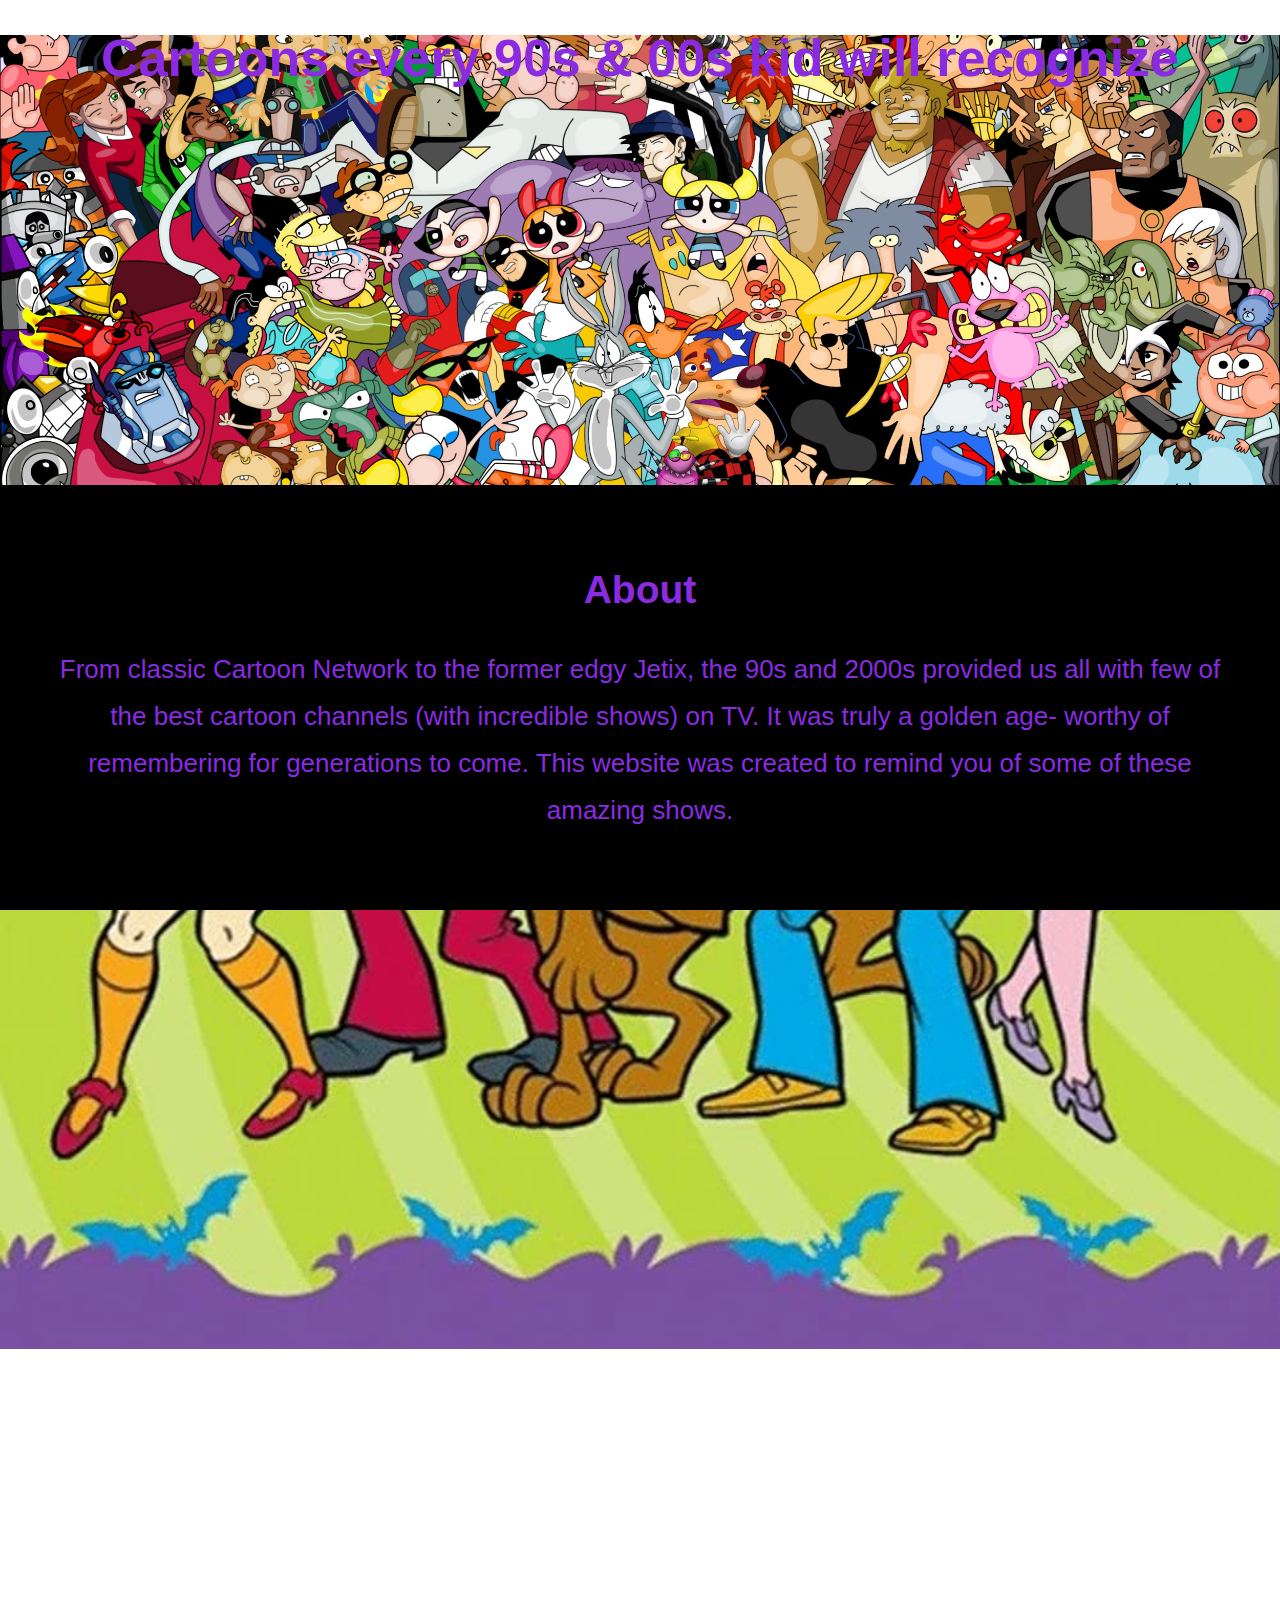
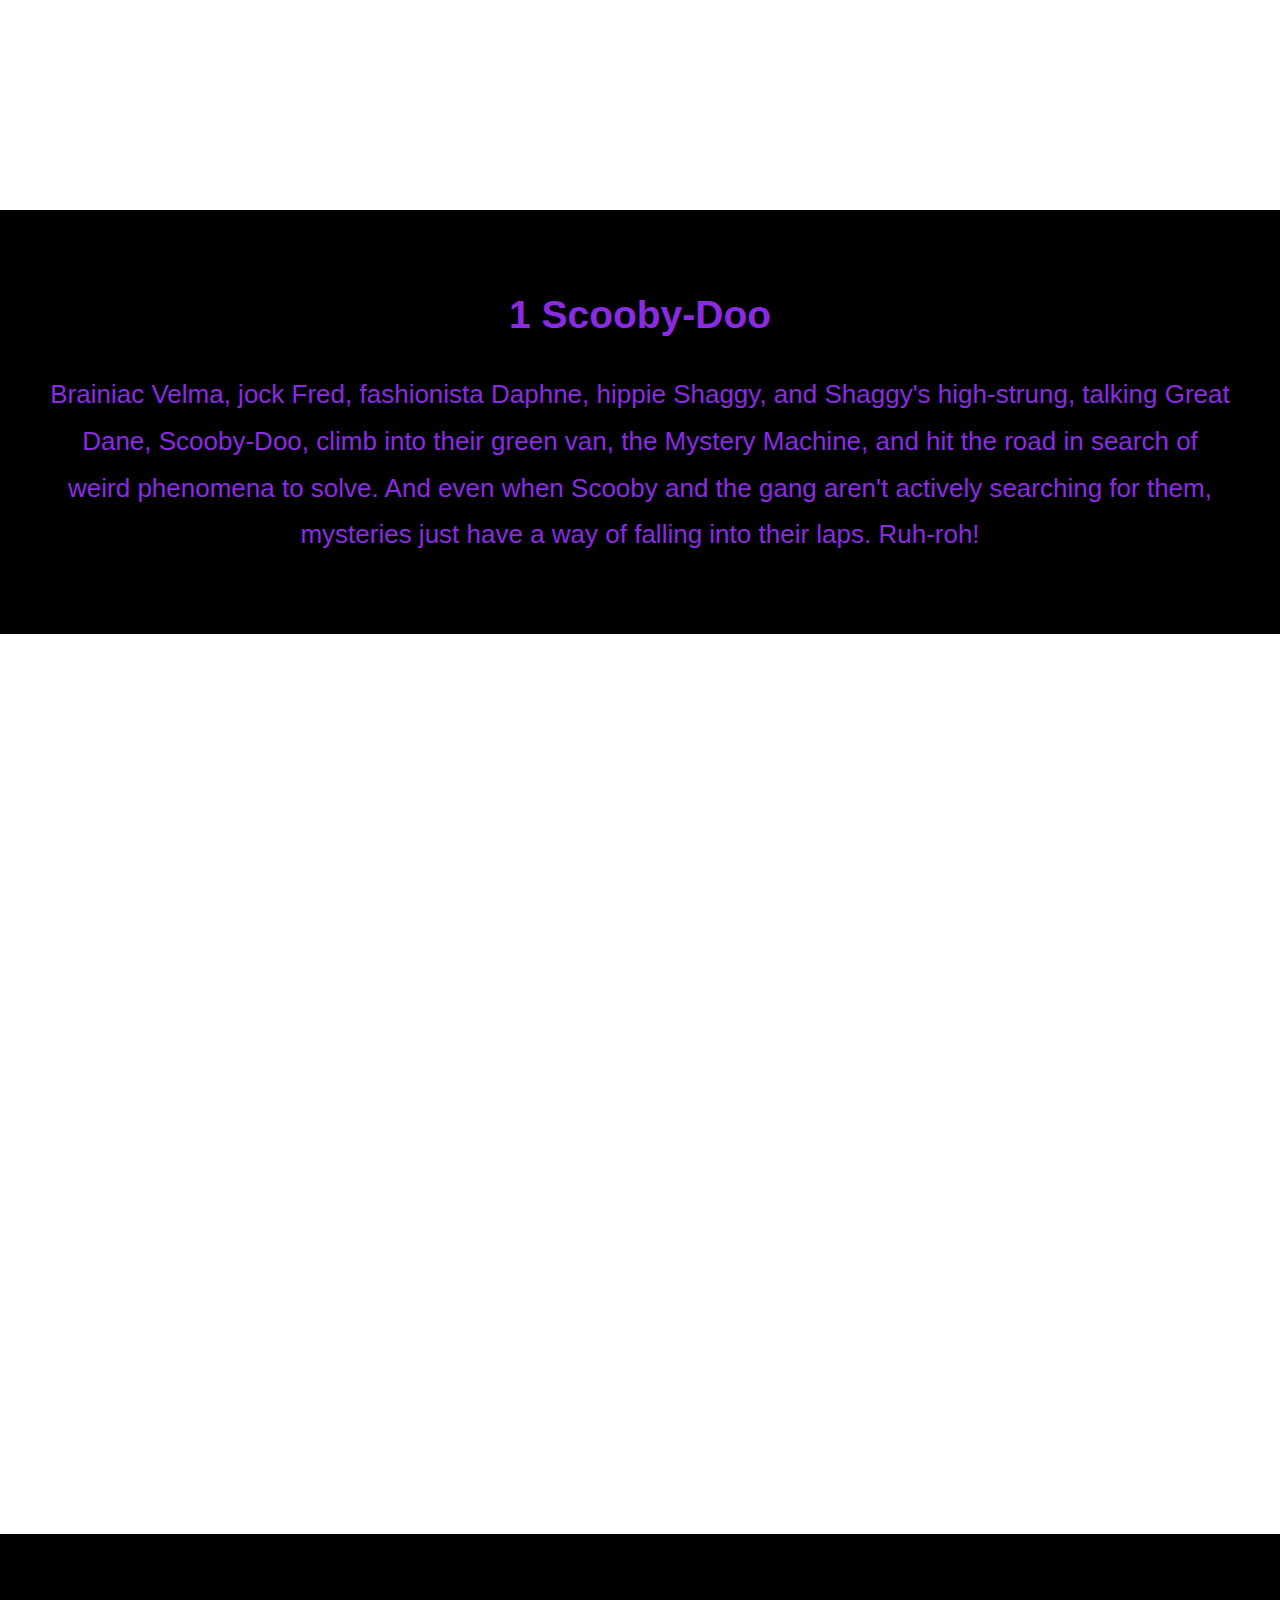
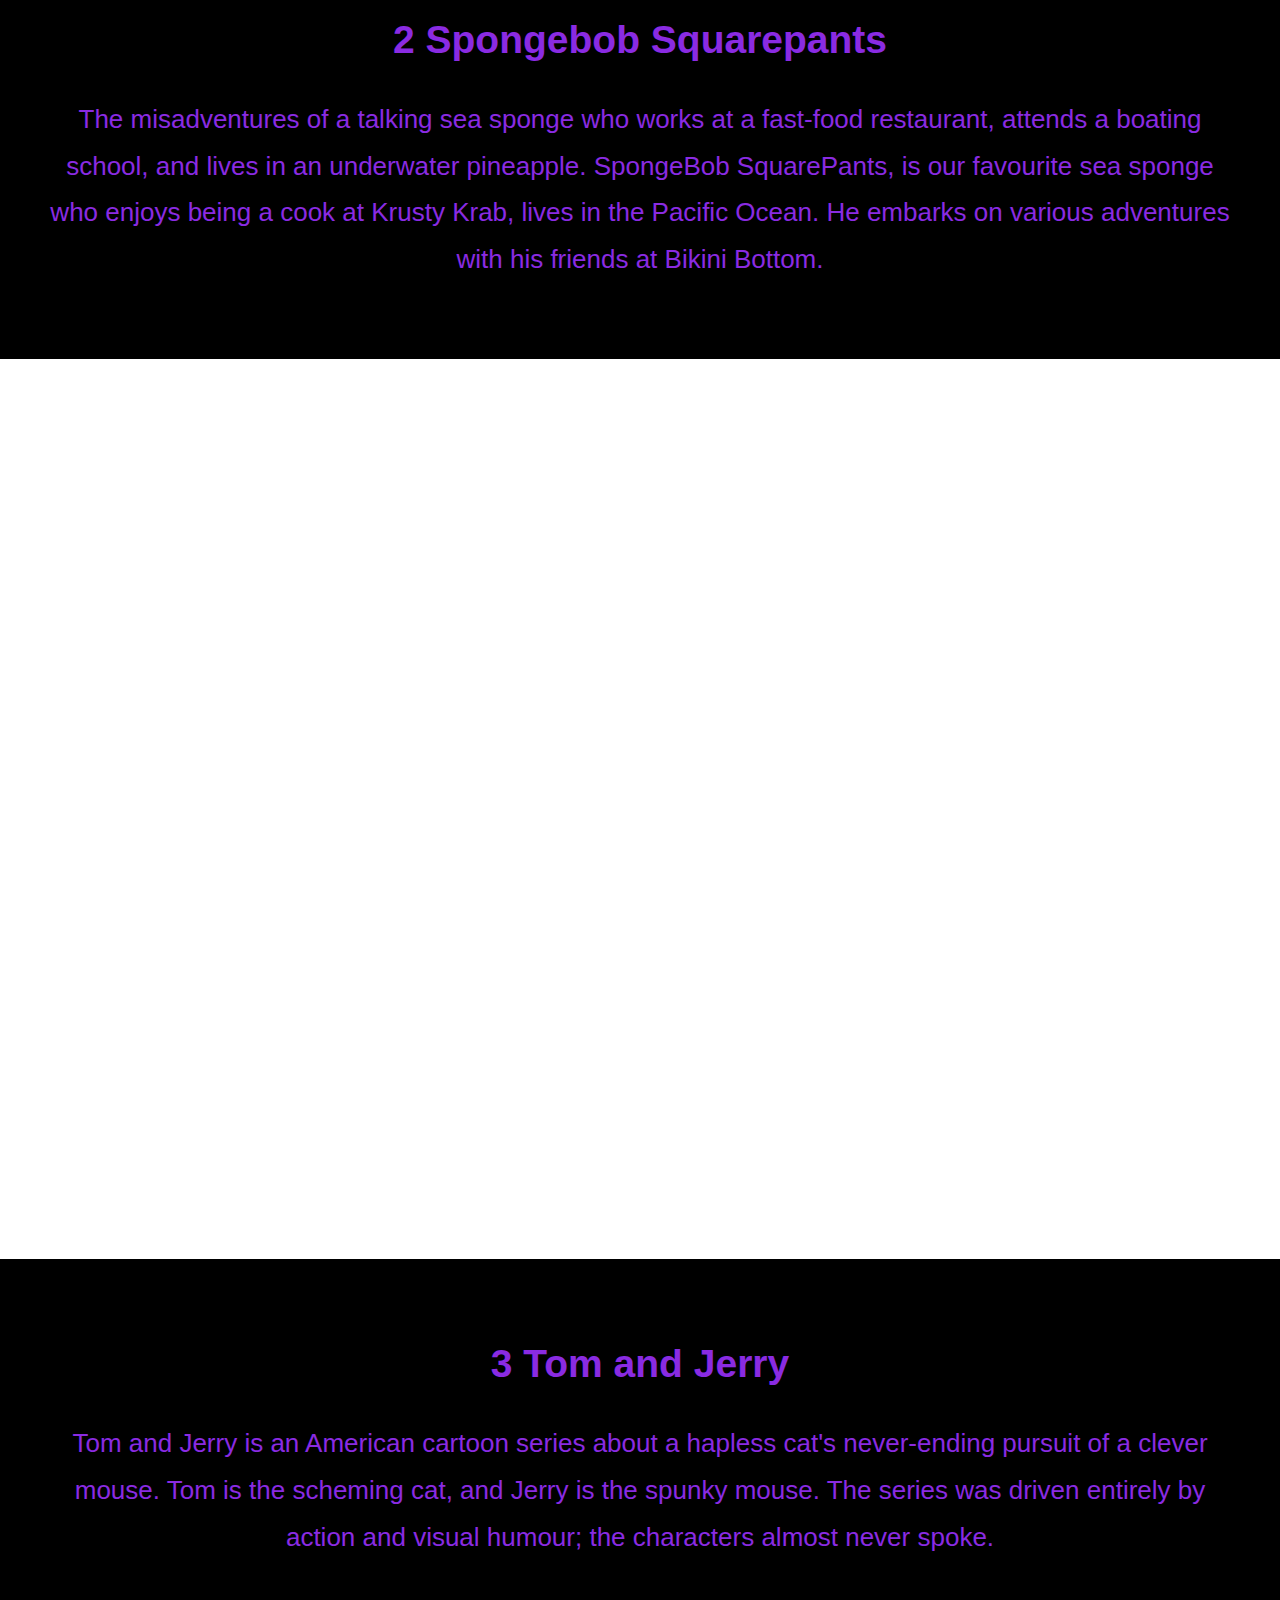
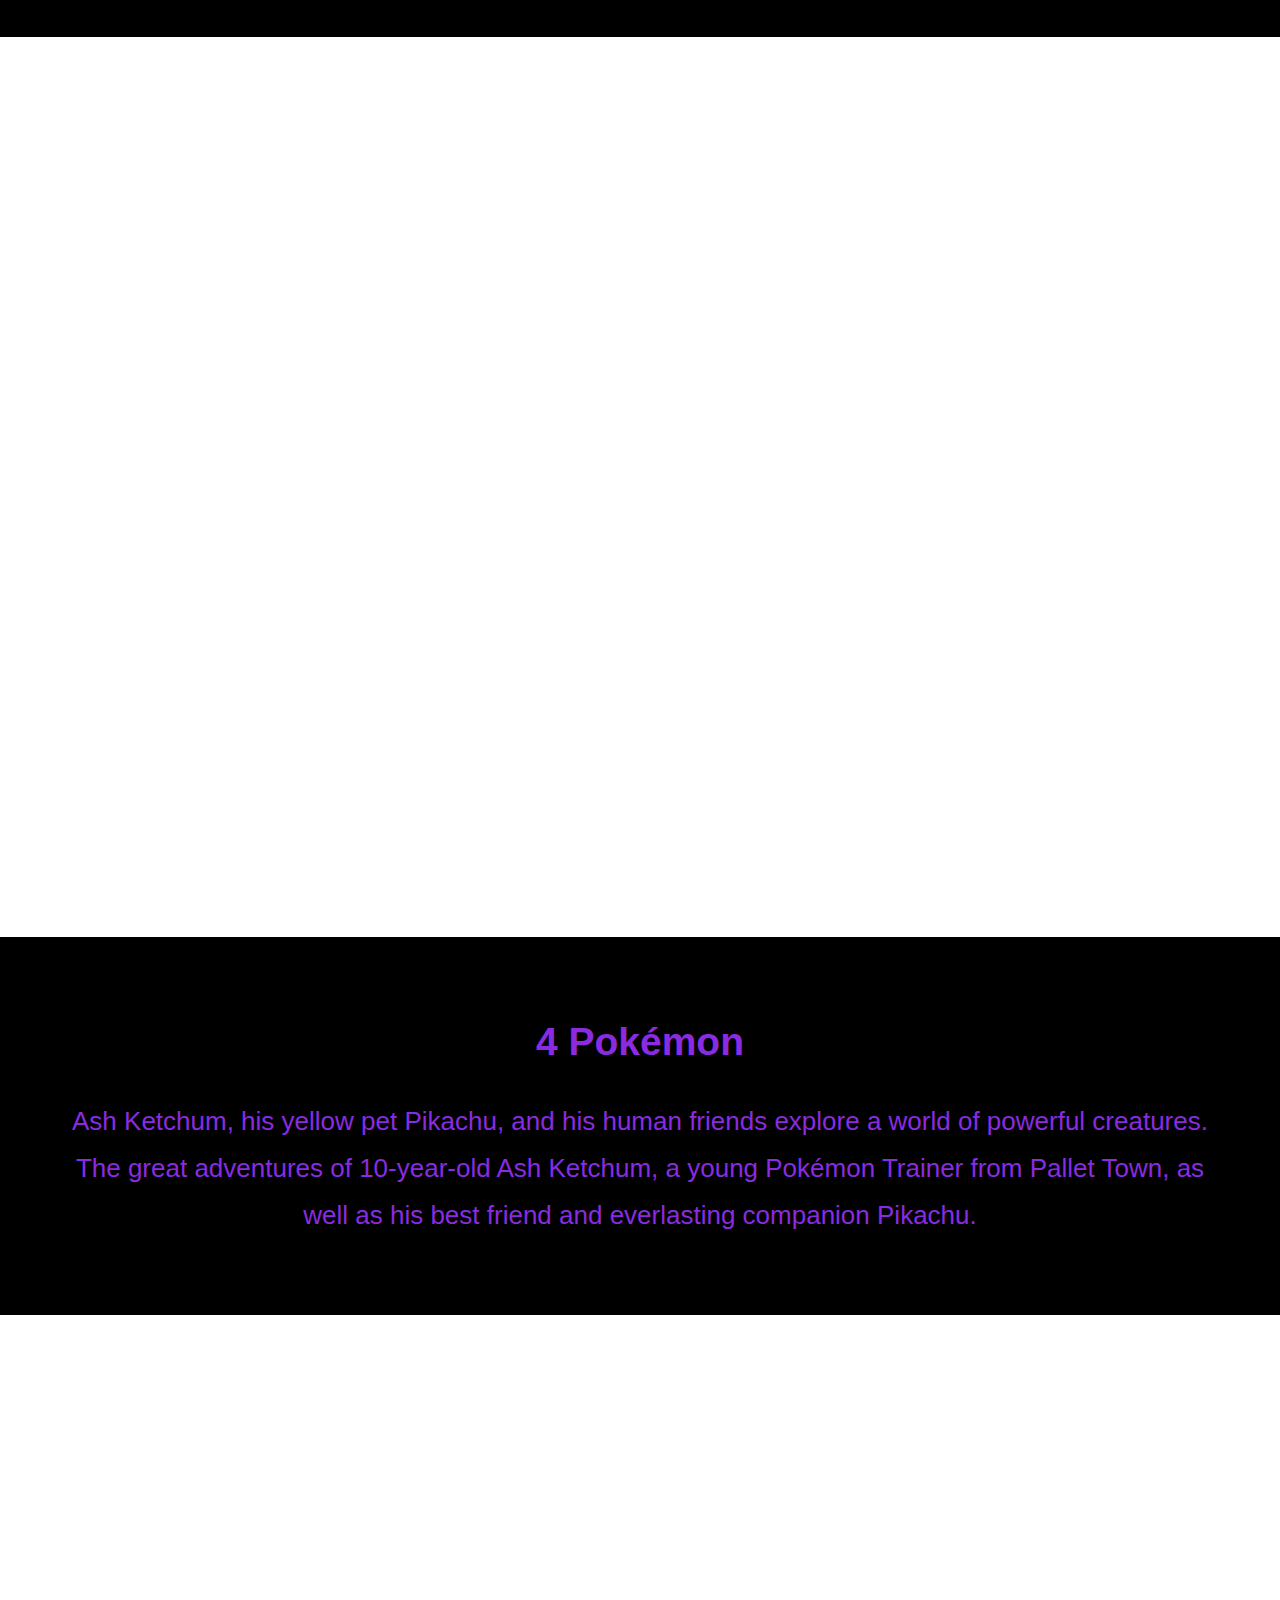
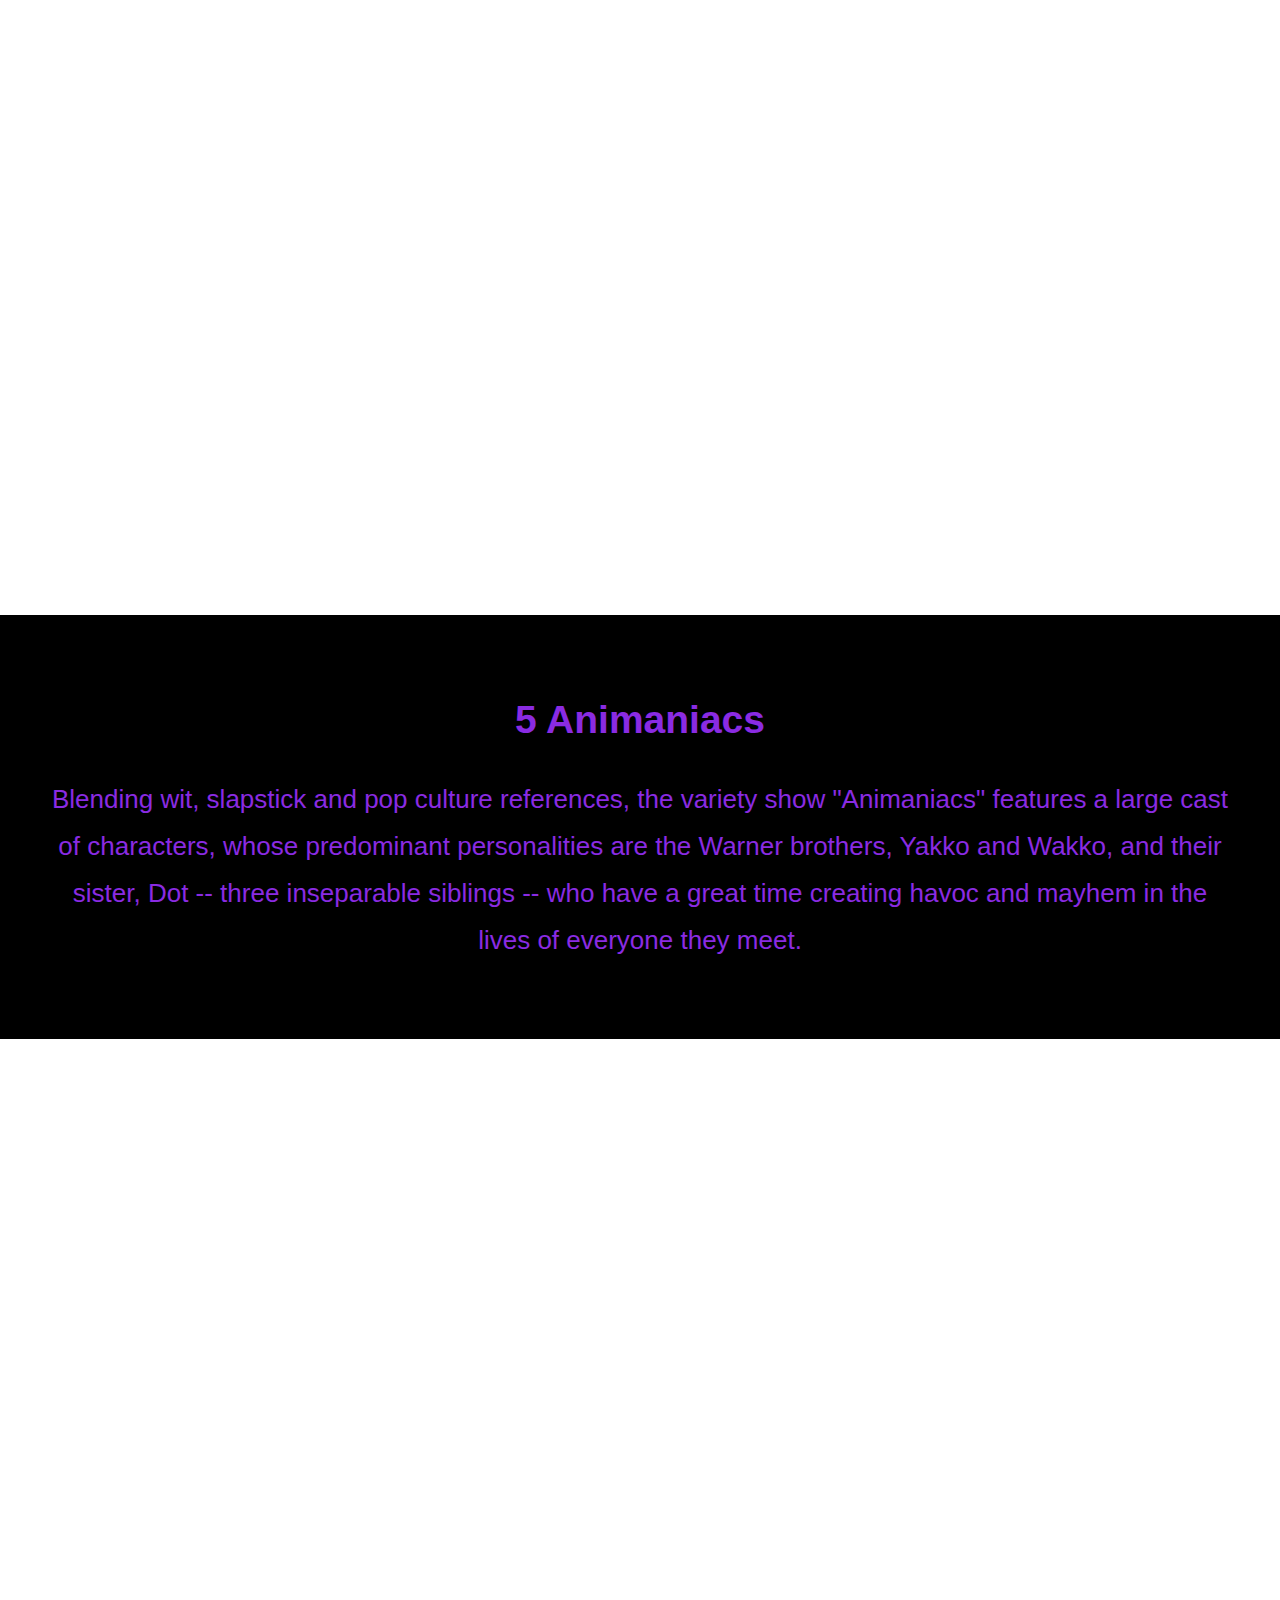
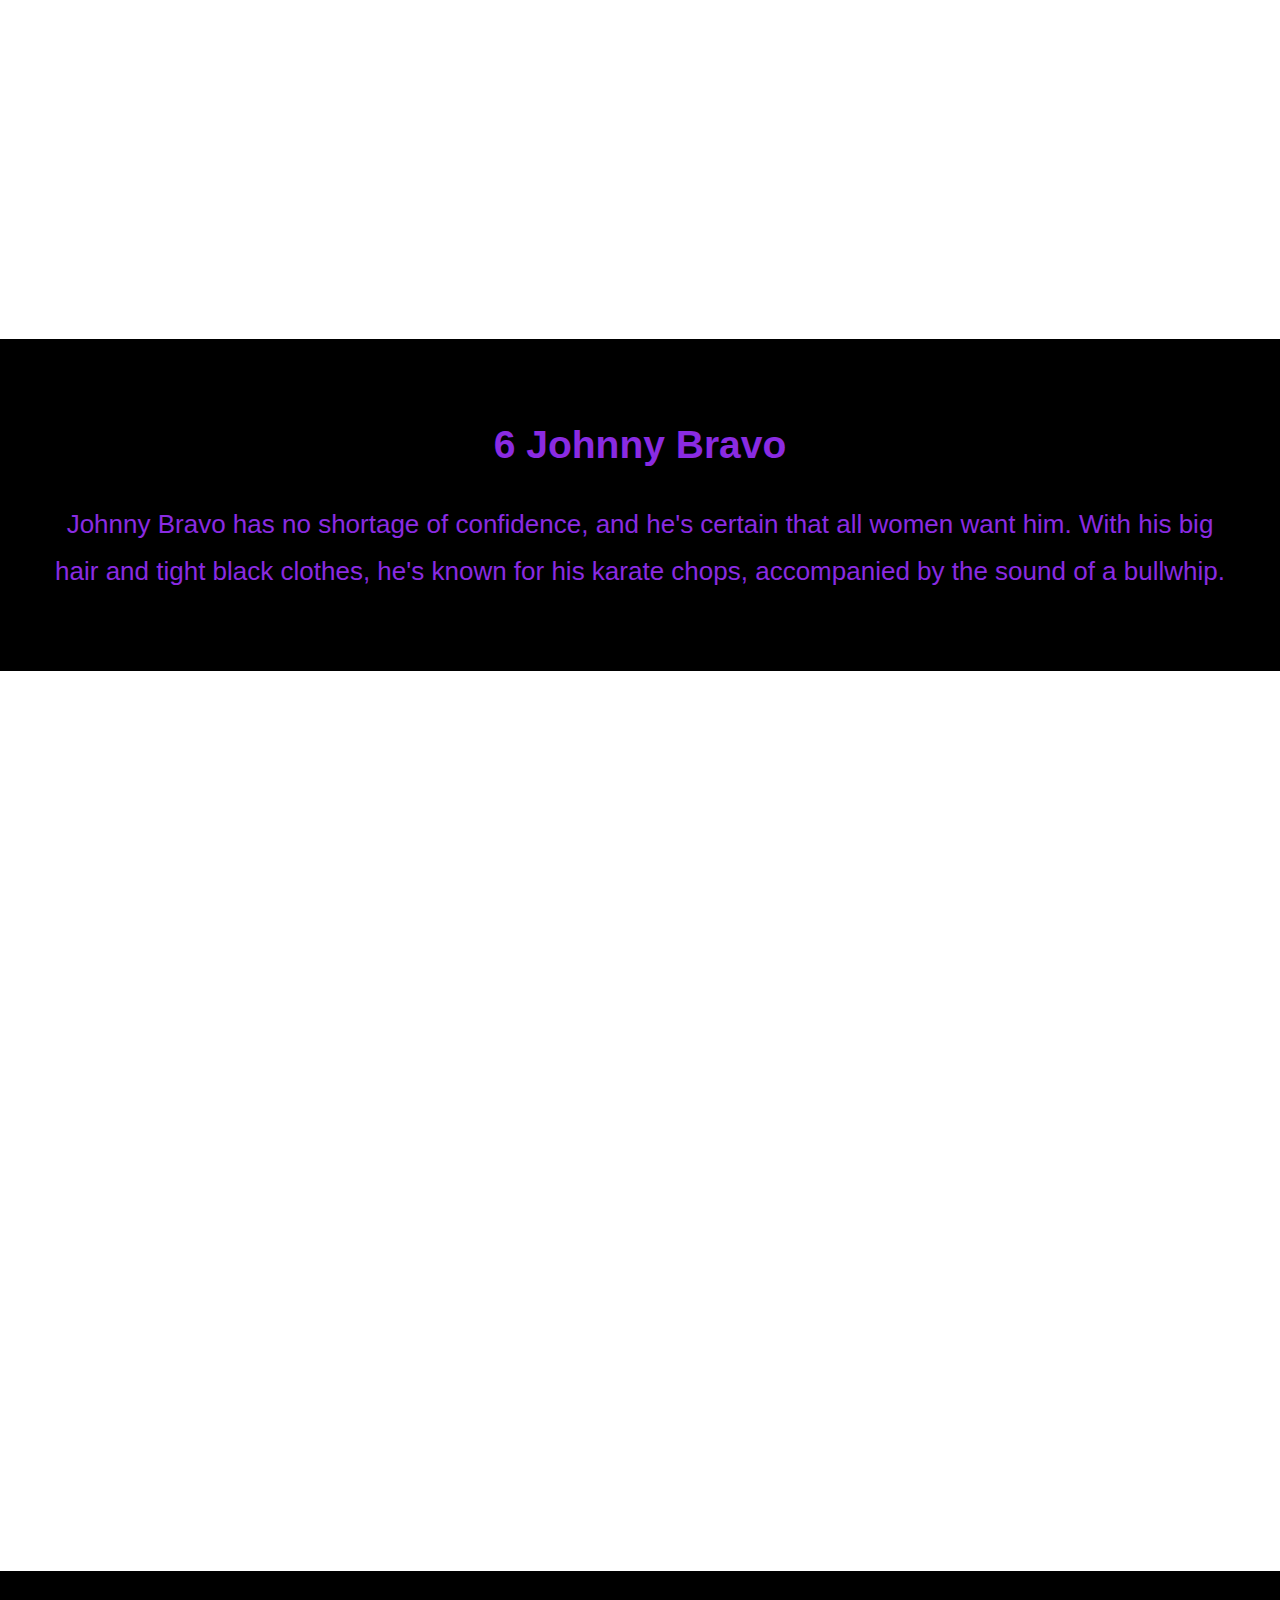
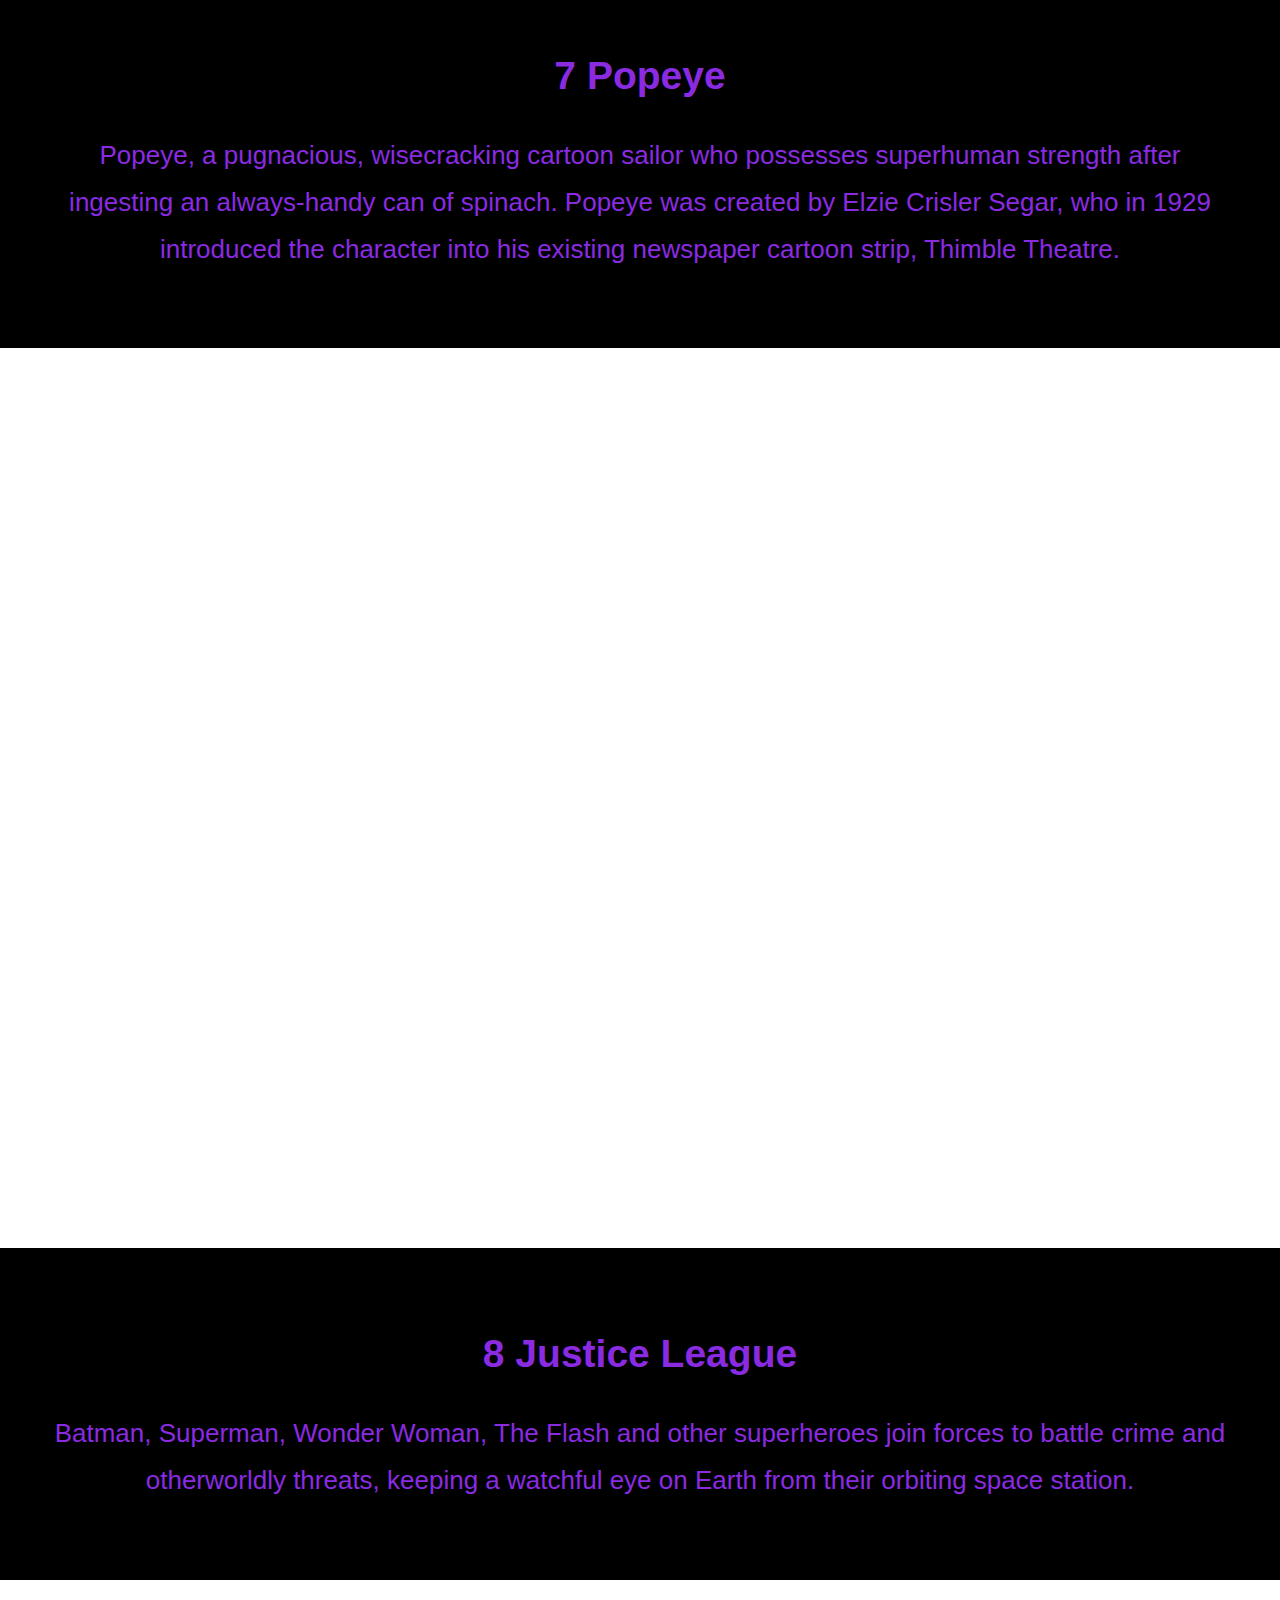
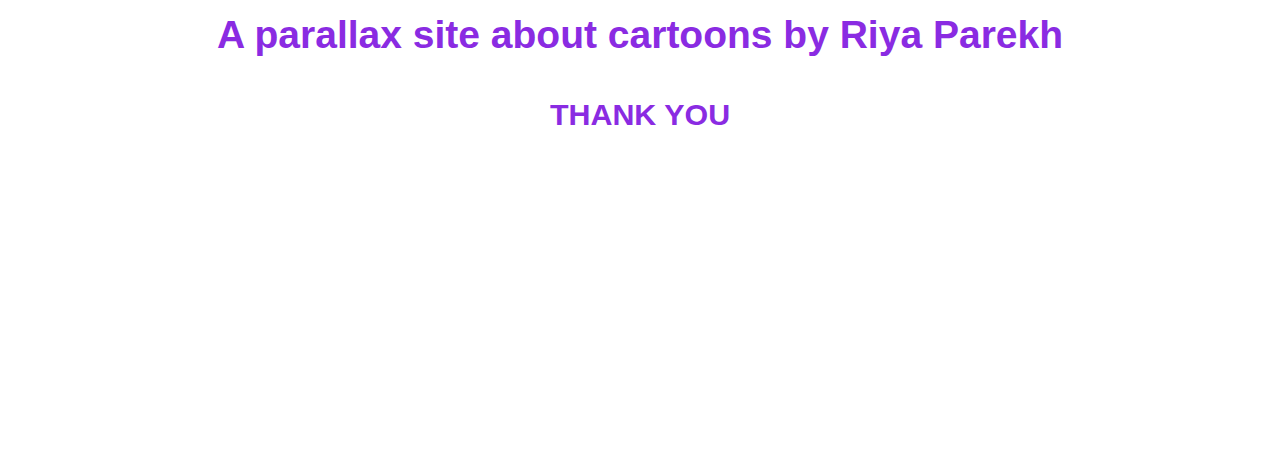
==== index.html @ c0e7edcf "first commiit" ====
<!DOCTYPE html>
<html lang="en">
<head>
    <meta charset="UTF-8">
    <meta name="viewport" content="width=device-width, initial-scale=1.0">
    <title> Riya Parallax </title>
    <link rel="stylesheet" href="styles.css">
</head>
<body>


     <div class="pimg0">
        <div class="ptext">
          <span class="border">
           <h1>Cartoons every 90s & 00s kid will recognize</h1> 
          </span>  
        </div>
     </div>


<section class="S1">
<h2>About</h2>
<p>
From classic Cartoon Network to the former edgy Jetix, the 90s and 2000s provided us all with few of the best cartoon channels (with incredible shows) on TV. It was truly a golden age- worthy of remembering for generations to come. This website was created to remind you of some of these amazing shows.
</p>
</section >

<div class="pimg1">
    <div class="ptext">
 
    </div>
 </div>

 <section class="S1">
    <h2>1 Scooby-Doo</h2>
    <p>
      Brainiac Velma, jock Fred, fashionista Daphne, hippie Shaggy, and Shaggy's high-strung, talking Great Dane, Scooby-Doo, climb into their green van, the Mystery Machine, and hit the road in search of weird phenomena to solve. And even when Scooby and the gang aren't actively searching for them, mysteries just have a way of falling into their laps. Ruh-roh!   
    </p>
    </section >

    <div class="pimg2">
        <div class="ptext">

        </div>
     </div>
    
     <section class="S1">
        <h2>2 Spongebob Squarepants</h2>
        <p>
         The misadventures of a talking sea sponge who works at a fast-food restaurant, attends a boating school, and lives in an underwater pineapple. SpongeBob SquarePants, is our favourite sea sponge who enjoys being a cook at Krusty Krab, lives in the Pacific Ocean. He embarks on various adventures with his friends at Bikini Bottom.        
      </p>
        </section >

        <div class="pimg3">
         <div class="ptext">

         </div>
      </div>

        <section class="S1">
         <h2>3 Tom and Jerry</h2>
         <p>
          Tom and Jerry is an American cartoon series about a hapless cat's never-ending pursuit of a clever mouse. Tom is the scheming cat, and Jerry is the spunky mouse. The series was driven entirely by action and visual humour; the characters almost never spoke.
        </p>
       </section >
 
       <div class="pimg4">
         <div class="ptext">
 
         </div>
      </div>


       <section class="S1">
         <h2>4 Pokémon</h2>
          <p>
         Ash Ketchum, his yellow pet Pikachu, and his human friends explore a world of powerful creatures. The great adventures of 10-year-old Ash Ketchum, a young Pokémon Trainer from Pallet Town, as well as his best friend and everlasting companion Pikachu.
          </p>
      </section >


      <div class="pimg5">
         <div class="ptext">
         </div>
      </div>


      <section class="S1">
         <h2>5 Animaniacs</h2>
          <p>
            Blending wit, slapstick and pop culture references, the variety show "Animaniacs" features a large cast of characters, whose predominant personalities are the Warner brothers, Yakko and Wakko, and their sister, Dot -- three inseparable siblings -- who have a great time creating havoc and mayhem in the lives of everyone they meet.
       </p>
      </section >


      <div class="pimg6">
         <div class="ptext">
 
         </div>
      </div>


<section class="S1">
         <h2>6 Johnny Bravo</h2>
          <p>
            Johnny Bravo has no shortage of confidence, and he's certain that all women want him. With his big hair and tight black clothes, he's known for his karate chops, accompanied by the sound of a bullwhip.
      </p>
      </section >


      <div class="pimg7">
         <div class="ptext">

         </div>
      </div>

      <section class="S1">
         <h2>7 Popeye</h2>
          <p>
       Popeye, a pugnacious, wisecracking cartoon sailor who possesses superhuman strength after ingesting an always-handy can of spinach. Popeye was created by Elzie Crisler Segar, who in 1929 introduced the character into his existing newspaper cartoon strip, Thimble Theatre.     
      </p>
      </section >

    
      <div class="pimg8">
         <div class="ptext">

         </div>
      </div>

      <section class="S1">
         <h2>8 Justice League</h2>
          <p>
       Batman, Superman, Wonder Woman, The Flash and other superheroes join forces to battle crime and otherworldly threats, keeping a watchful eye on Earth from their orbiting space station.     
      </p>
      </section >



        <div class="pimg0">
         <div class="ptext">
         <span class="border">
          <h2>A parallax site about cartoons by Riya Parekh</h2> 
          <h3>THANK YOU</h3>
           </span>  
         </div>
      </div>

</body>
</html>
---- styles.css ----
body, html{
    height: 100%;
    margin:0;
    font-size: 26px;
    font-family:"Poppins", sans-serif;
    font-weight: 40;
    line-height: 1.8em;
    color: blueviolet;
}

.pimg0, .pimg1,.pimg2, .pimg3, .pimg4,.pimg5, .pimg6, .pimg7 , .pimg8 {

position: relative;
background-position:center;
background-size: cover;
background-repeat: no-repeat;

background-attachment: fixed;
}



.pimg0{
    background-image: url('../Images/0 ALL CN.jpeg'); 
    min-height: 50%;
}



.pimg1{
    background-image: url('../Images/1 scooby poster.jpg');
    min-height: 100%;
}


.pimg2{
    background-image: url('../Images/2 spongebob all.jpg');
    min-height: 100%;
}

.pimg3{
    background-image: url('../Images/3 tom and jerry.webp');
    min-height: 100%;
}

.pimg4{
    background-image: url('../Images/4 pokemon hd.jpg'); 
    min-height: 100%;
}



.pimg5{
    background-image: url('../Images/5 Animaniacs perfect.jpg');
    min-height: 100%;
}


.pimg6{
    background-image: url('../Images/6 Johnny.jpg');
    min-height: 100%;
}

.pimg7{
    background-image: url('../Images/7 popeye-characters.webp');
    min-height: 100%;
}


.pimg8{
    background-image: url('../Images/8 justice league.jpg');
    min-height: 100%;
}








.S1 {
    text-align: center;
    padding: 50px;
    background-color: black;
}

.ptext{
    top: 50%;
    width: 100%;
    text-align: center;
}

.border, {
   background-color: rgba(52, 54, 54, 0.29); 
   color: black;
   border-radius: 20px;
   padding: 12px;
   font-size: 32px;
   font-family:"Poppins", sans-serif;
   font-weight: 40;
   line-height: 1.8em;
}
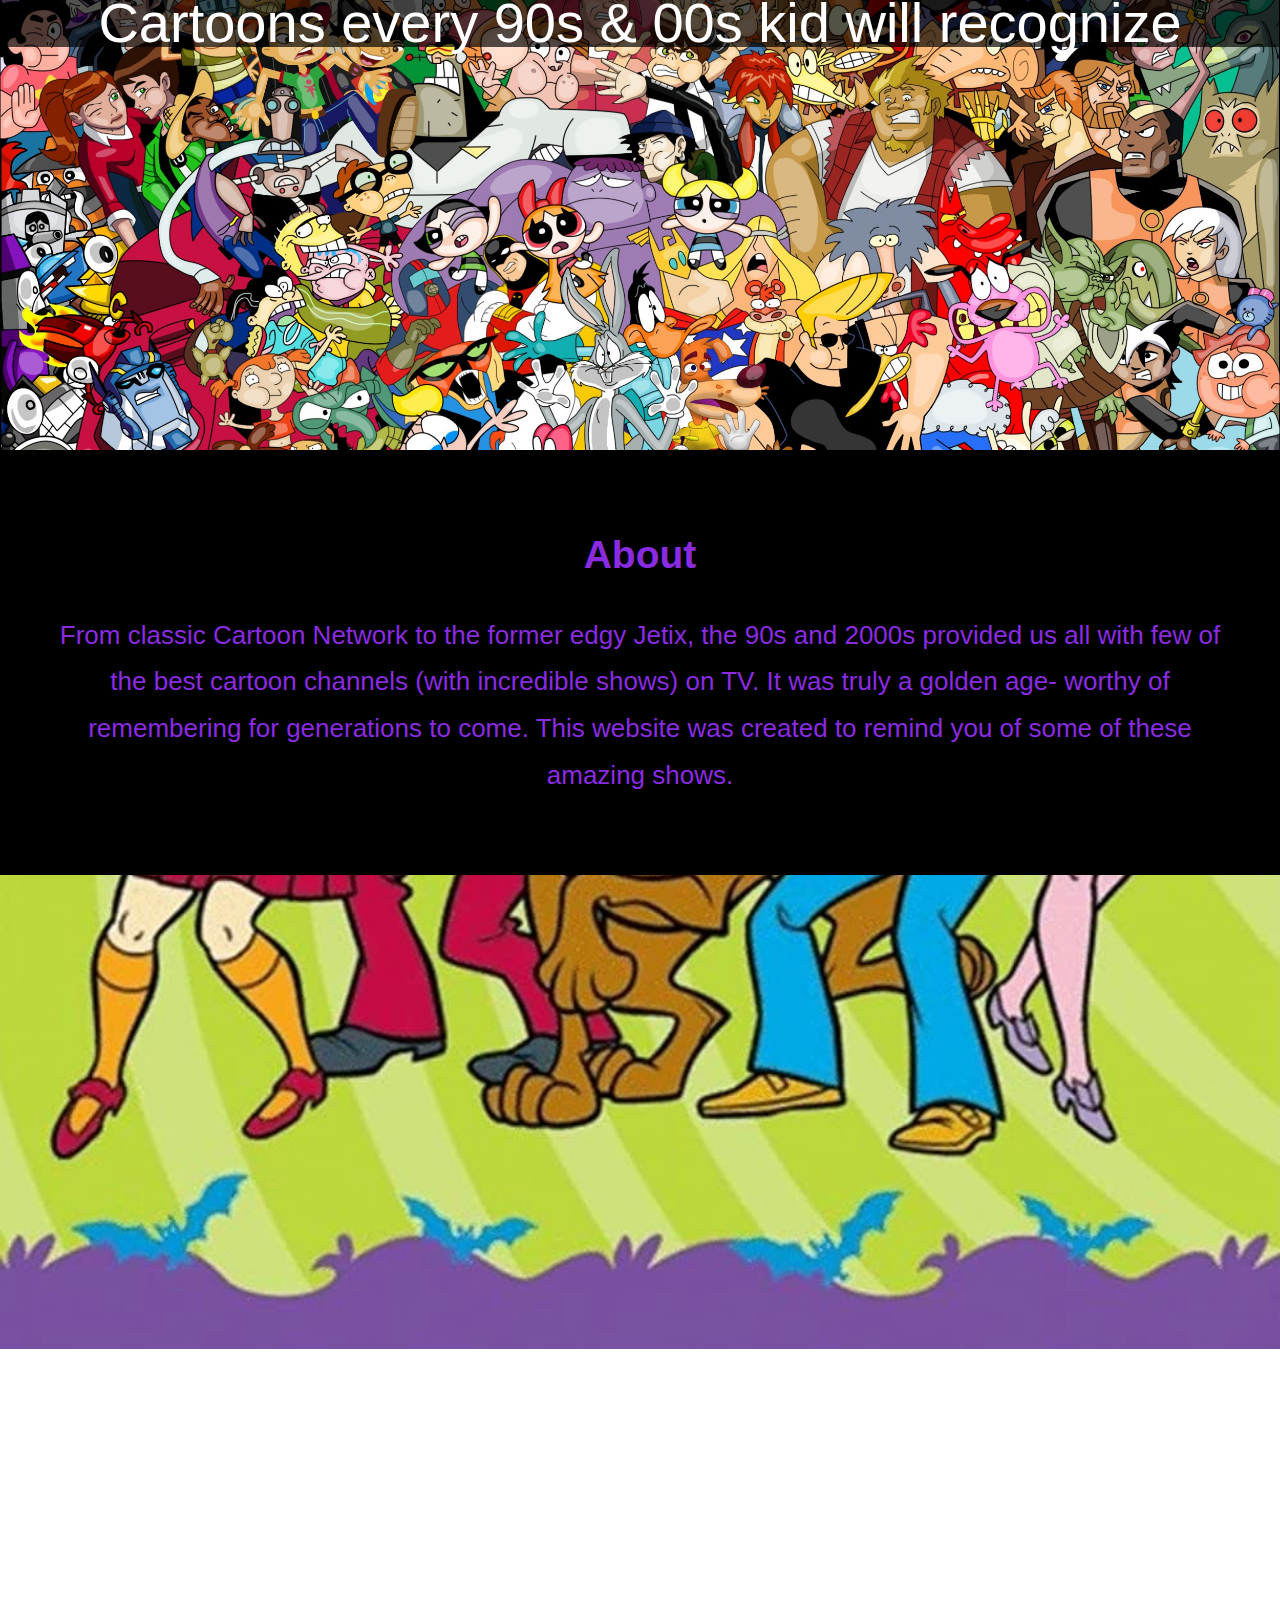
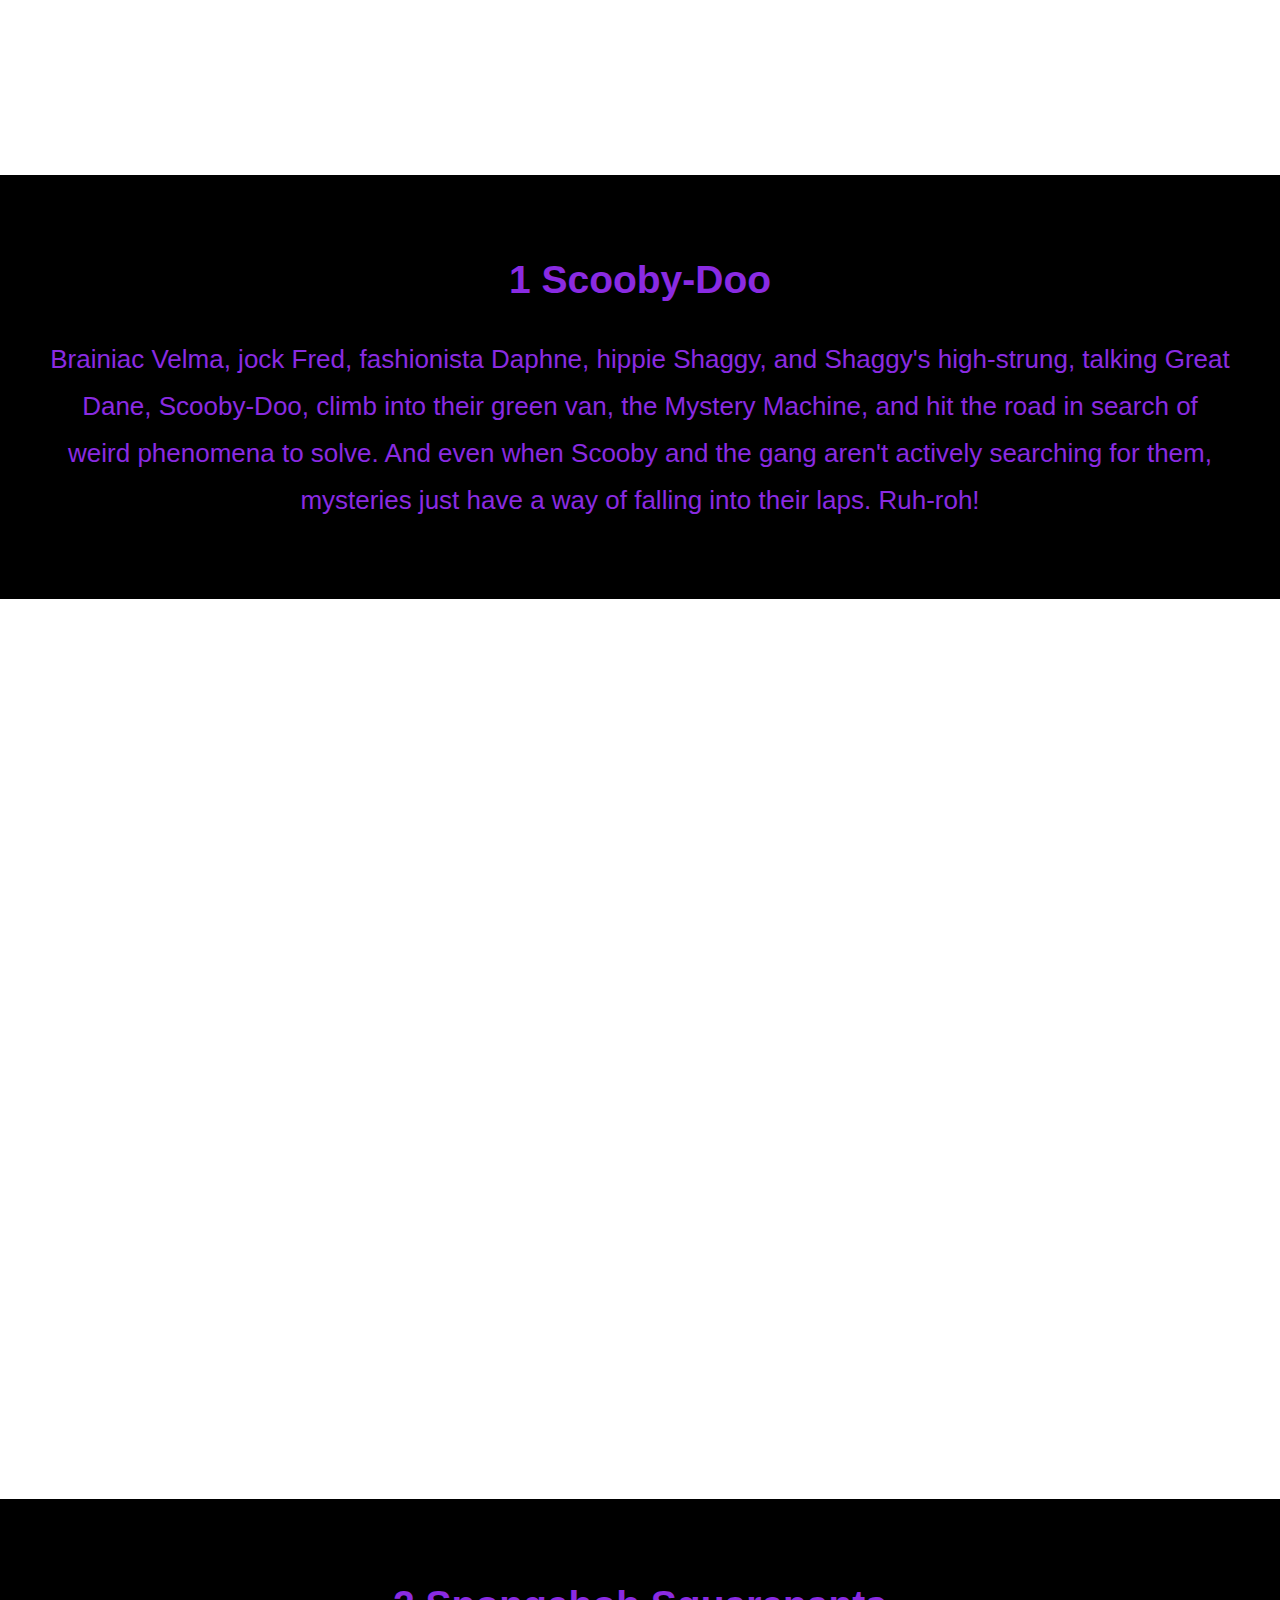
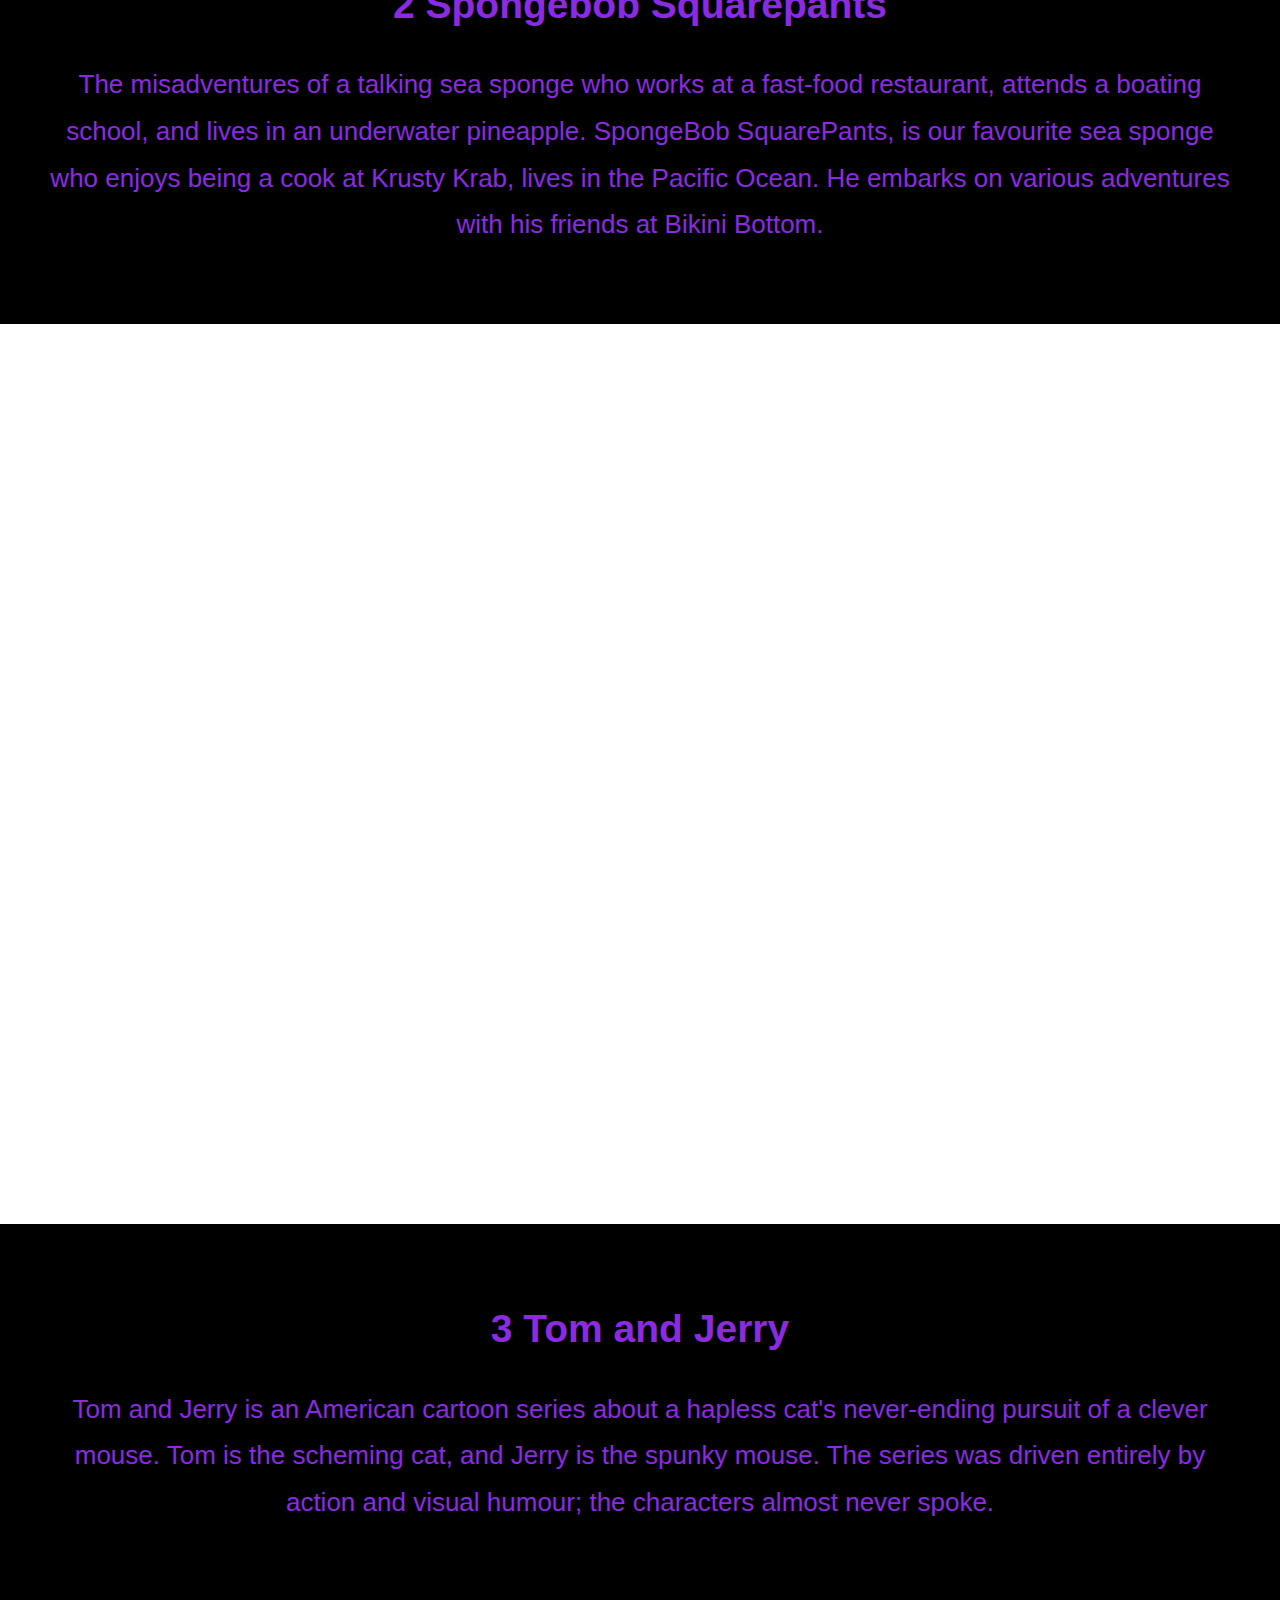
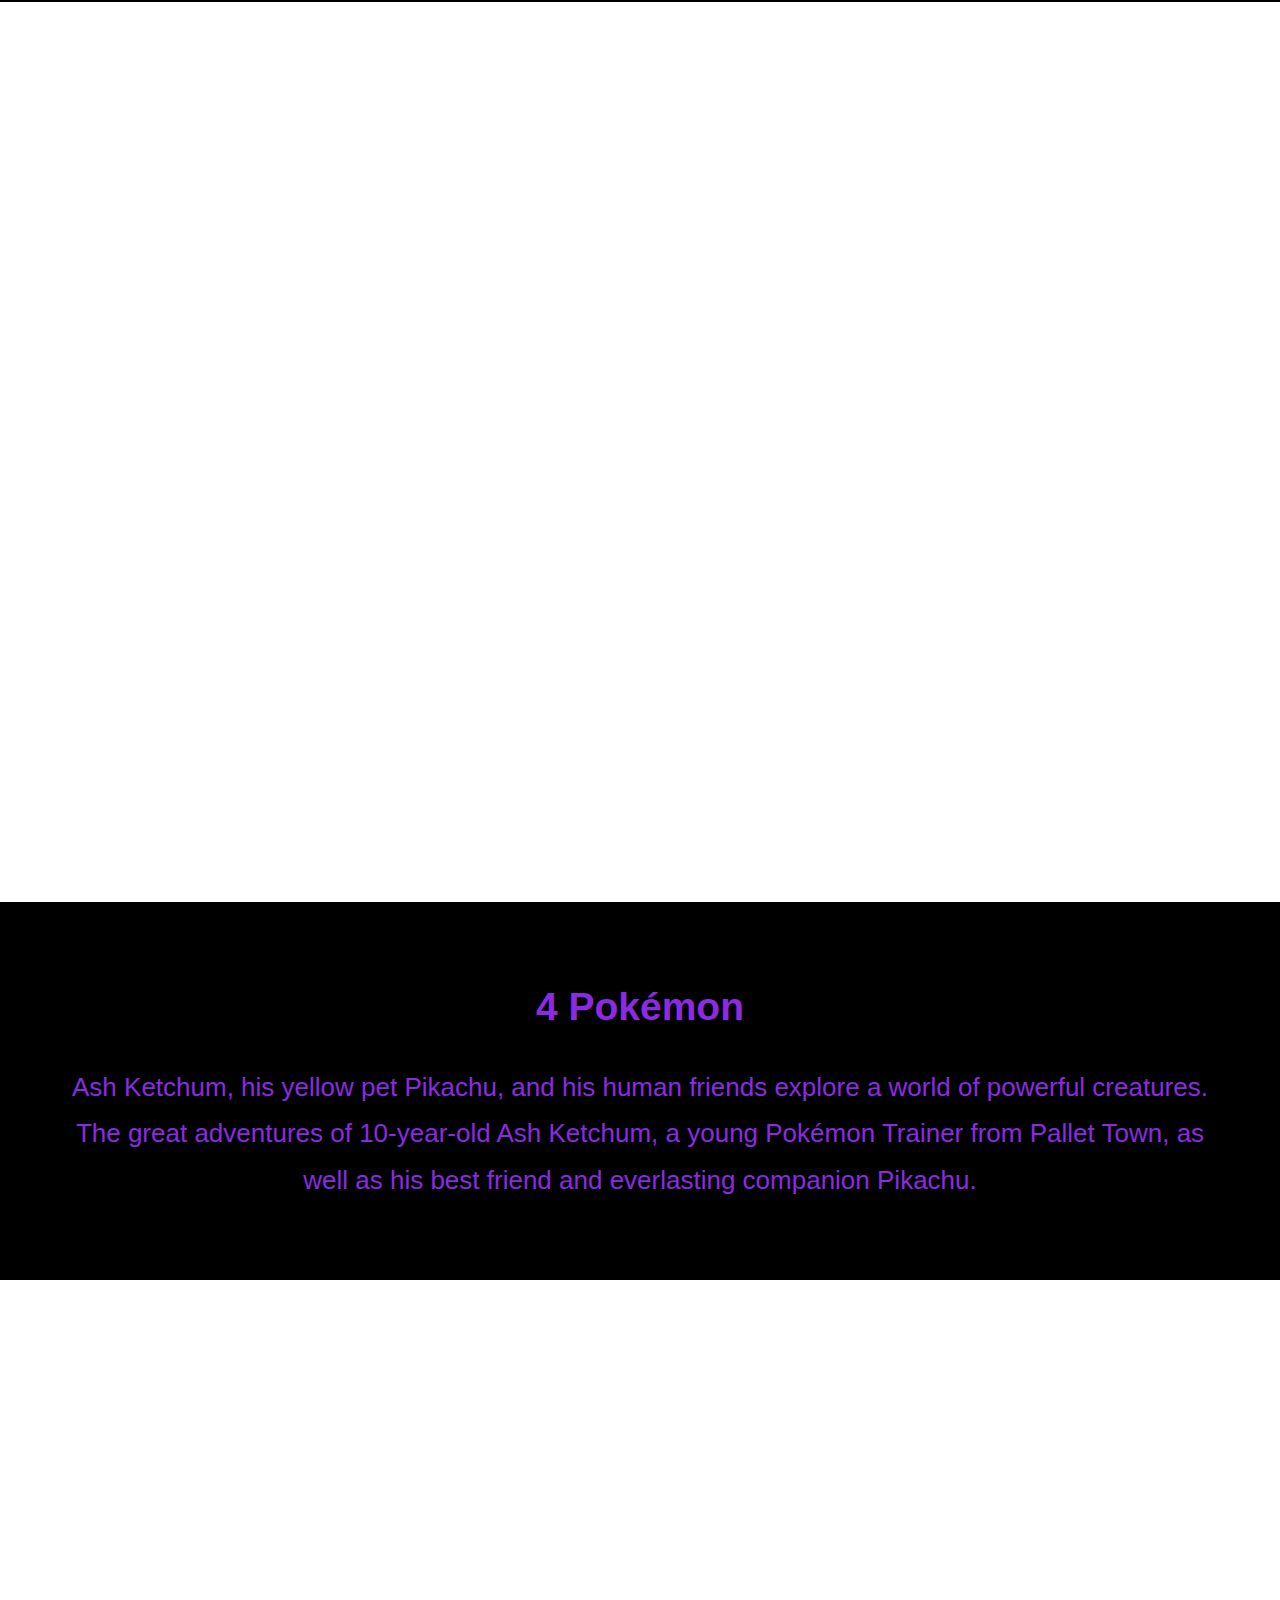
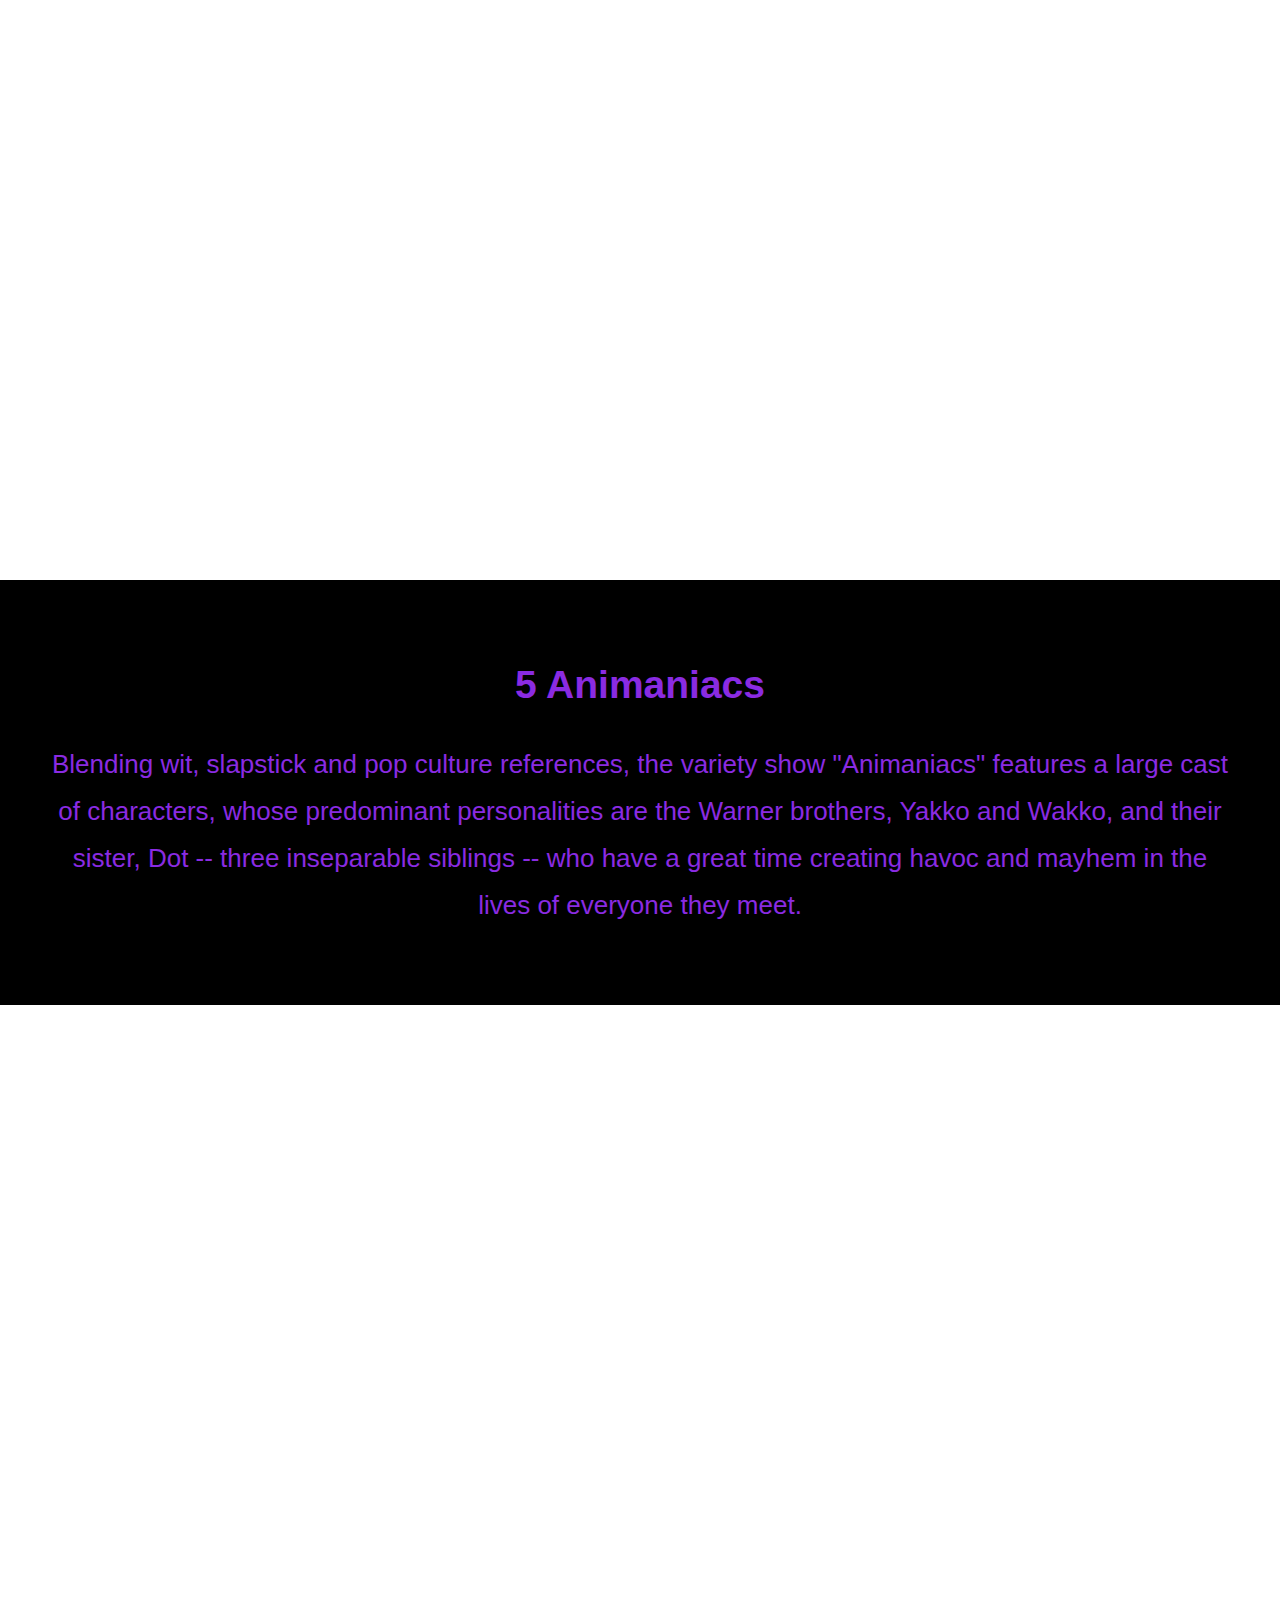
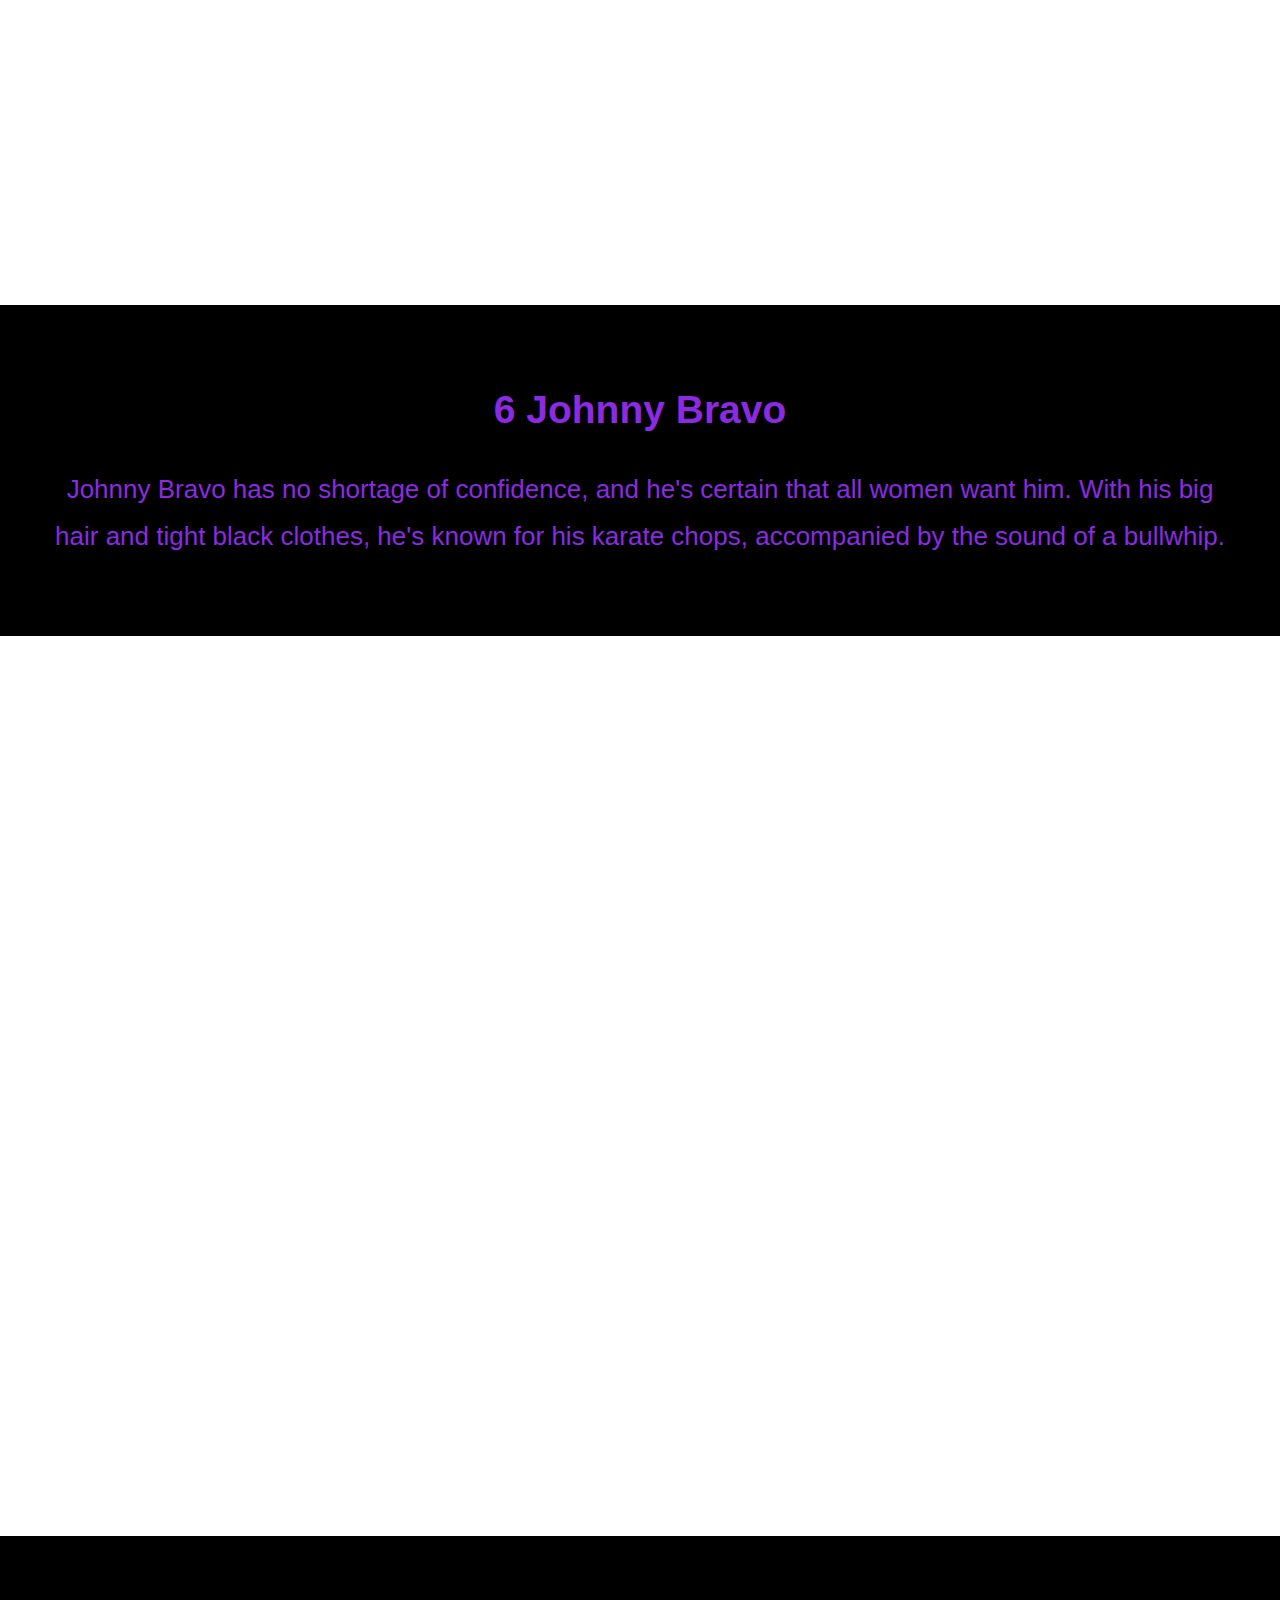
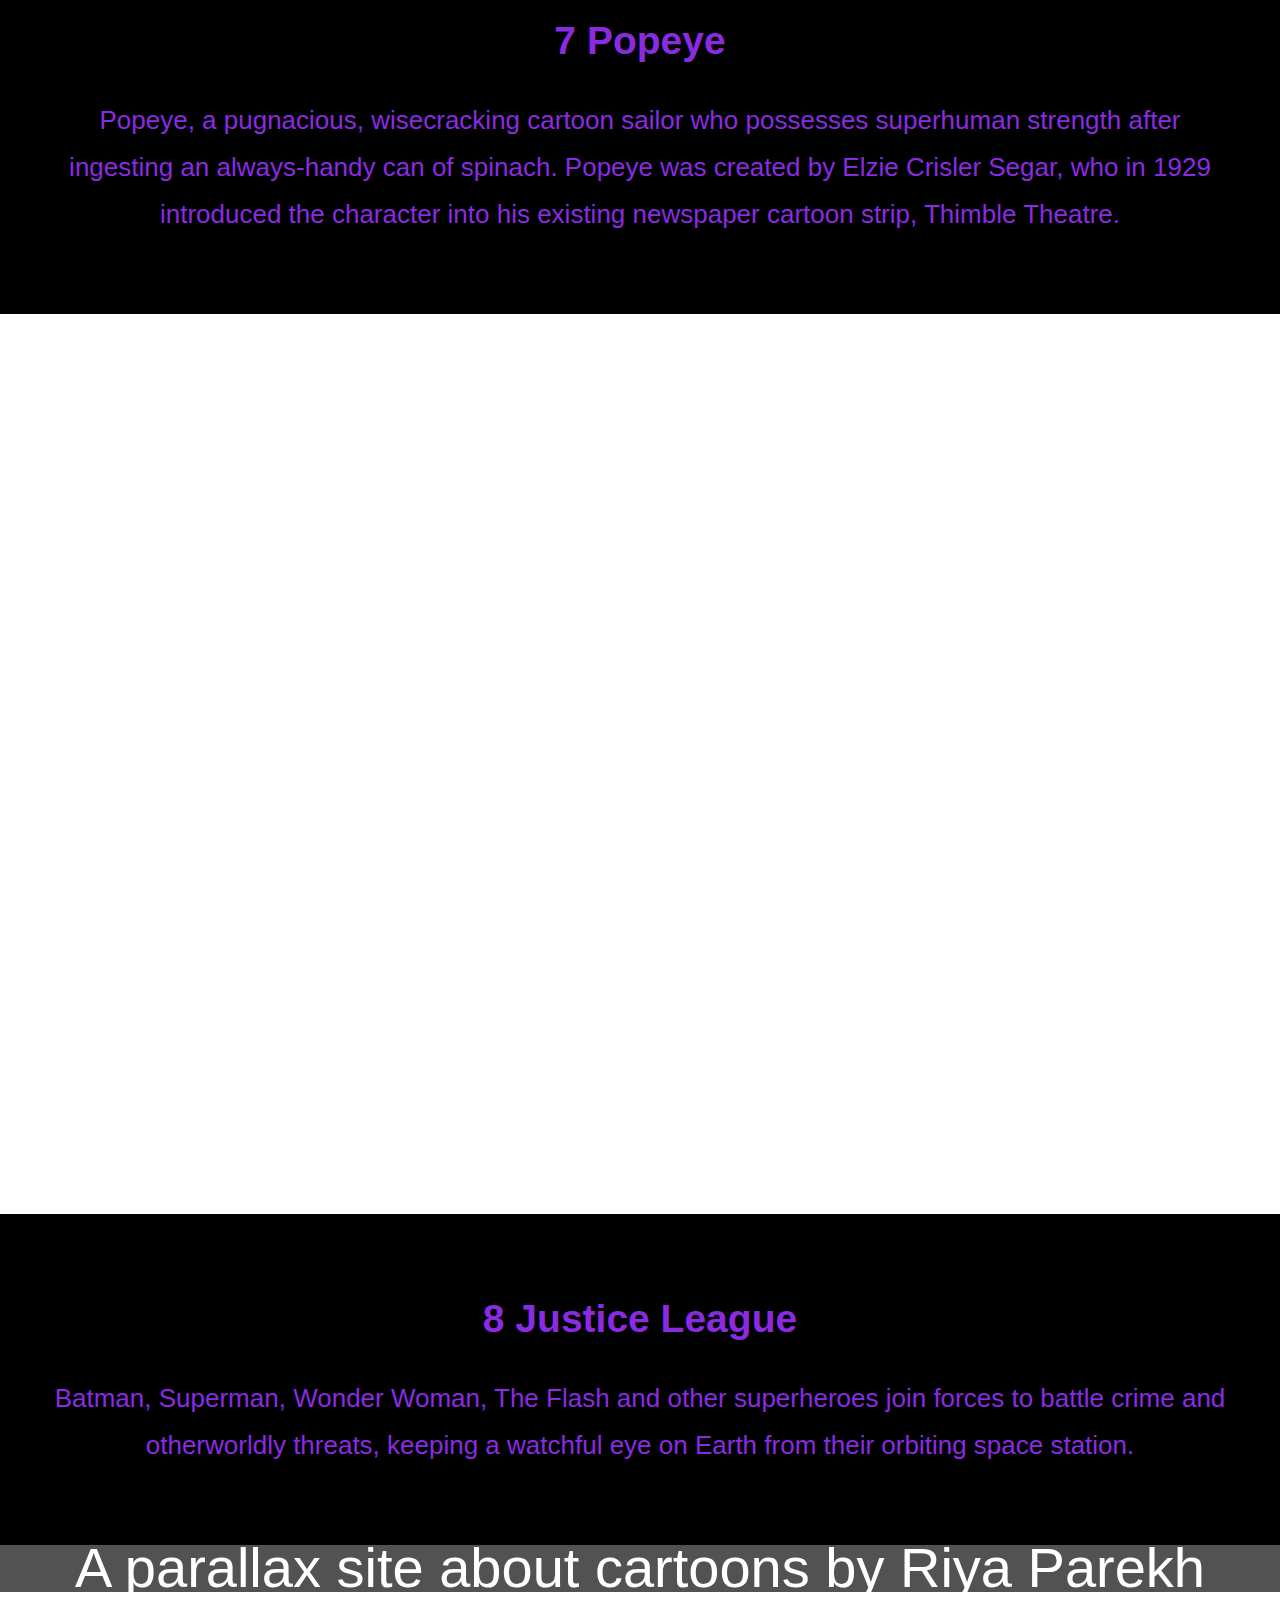
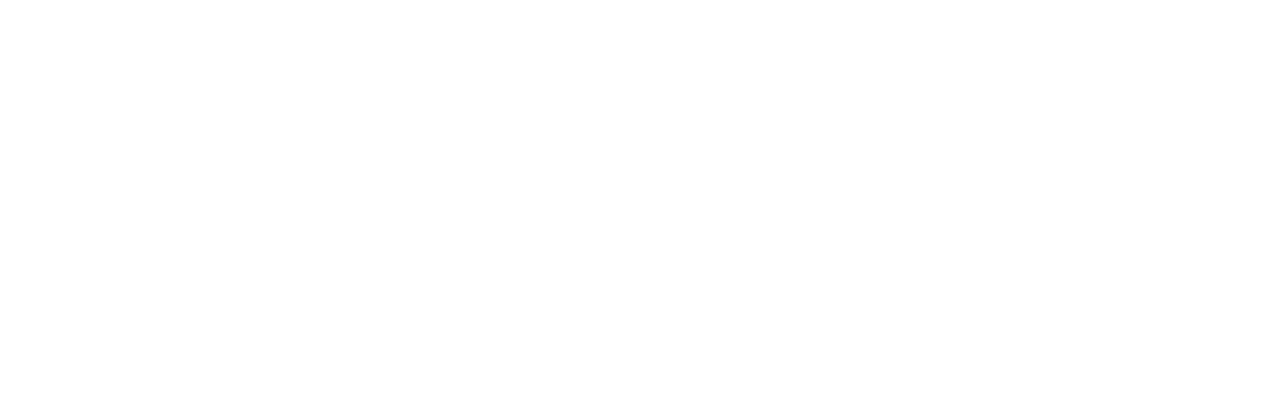
==== commit 765c3dfc: "koko" ====
--- a/index.html
+++ b/index.html
@@ -12,7 +12,7 @@
      <div class="pimg0">
         <div class="ptext">
           <span class="border">
-           <h1>Cartoons every 90s & 00s kid will recognize</h1> 
+           Cartoons every 90s & 00s kid will recognize
           </span>  
         </div>
      </div>
@@ -140,8 +140,7 @@
         <div class="pimg0">
          <div class="ptext">
          <span class="border">
-          <h2>A parallax site about cartoons by Riya Parekh</h2> 
-          <h3>THANK YOU</h3>
+          A parallax site about cartoons by Riya Parekh
            </span>  
          </div>
       </div>
--- a/styles.css
+++ b/styles.css
@@ -89,15 +89,20 @@
     top: 50%;
     width: 100%;
     text-align: center;
+    background-color: rgba(0, 0, 0, 0.679);
+    font-weight: 10px;
+    font-size: 56px;
+    color: #ffffff;
 }
 
-.border, {
+//.border, {
    background-color: rgba(52, 54, 54, 0.29); 
-   color: black;
+   color: black; 
    border-radius: 20px;
-   padding: 12px;
+   padding: 22px;
    font-size: 32px;
    font-family:"Poppins", sans-serif;
    font-weight: 40;
    line-height: 1.8em;
-}+}//
+
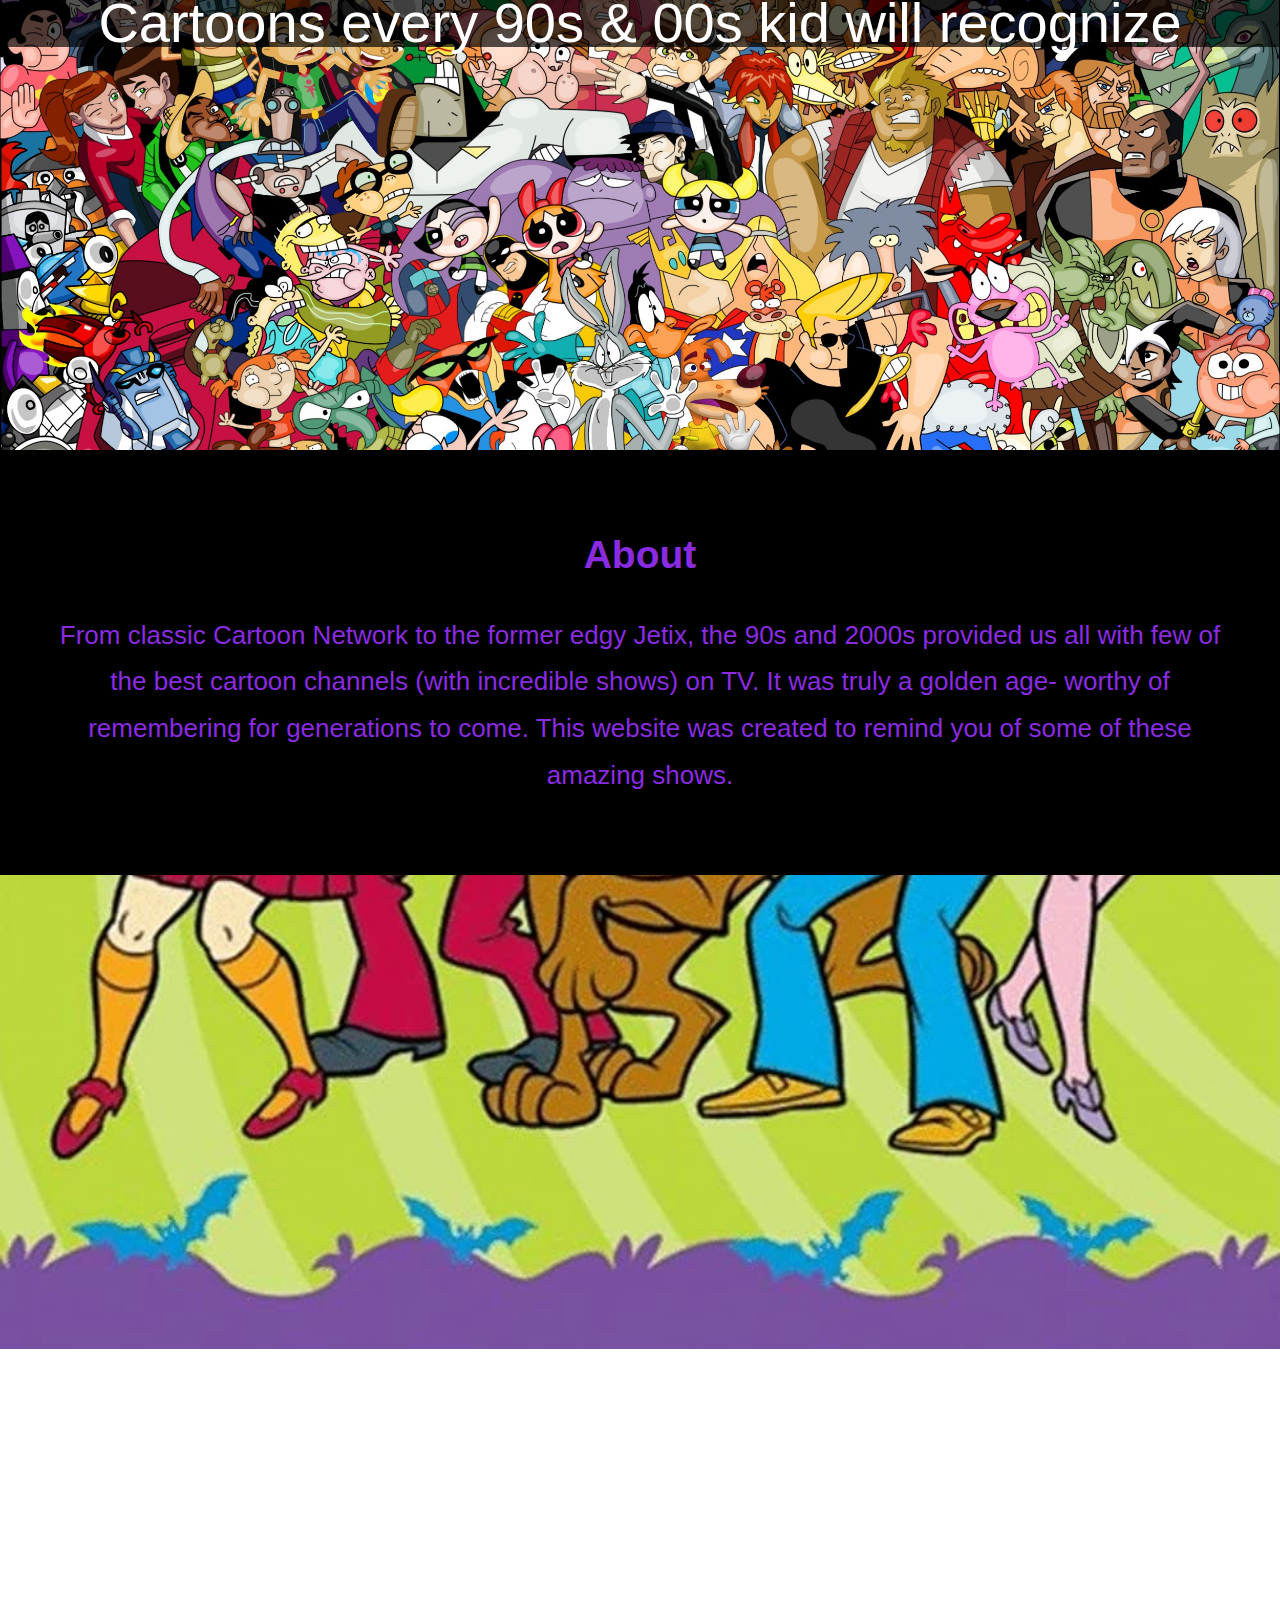
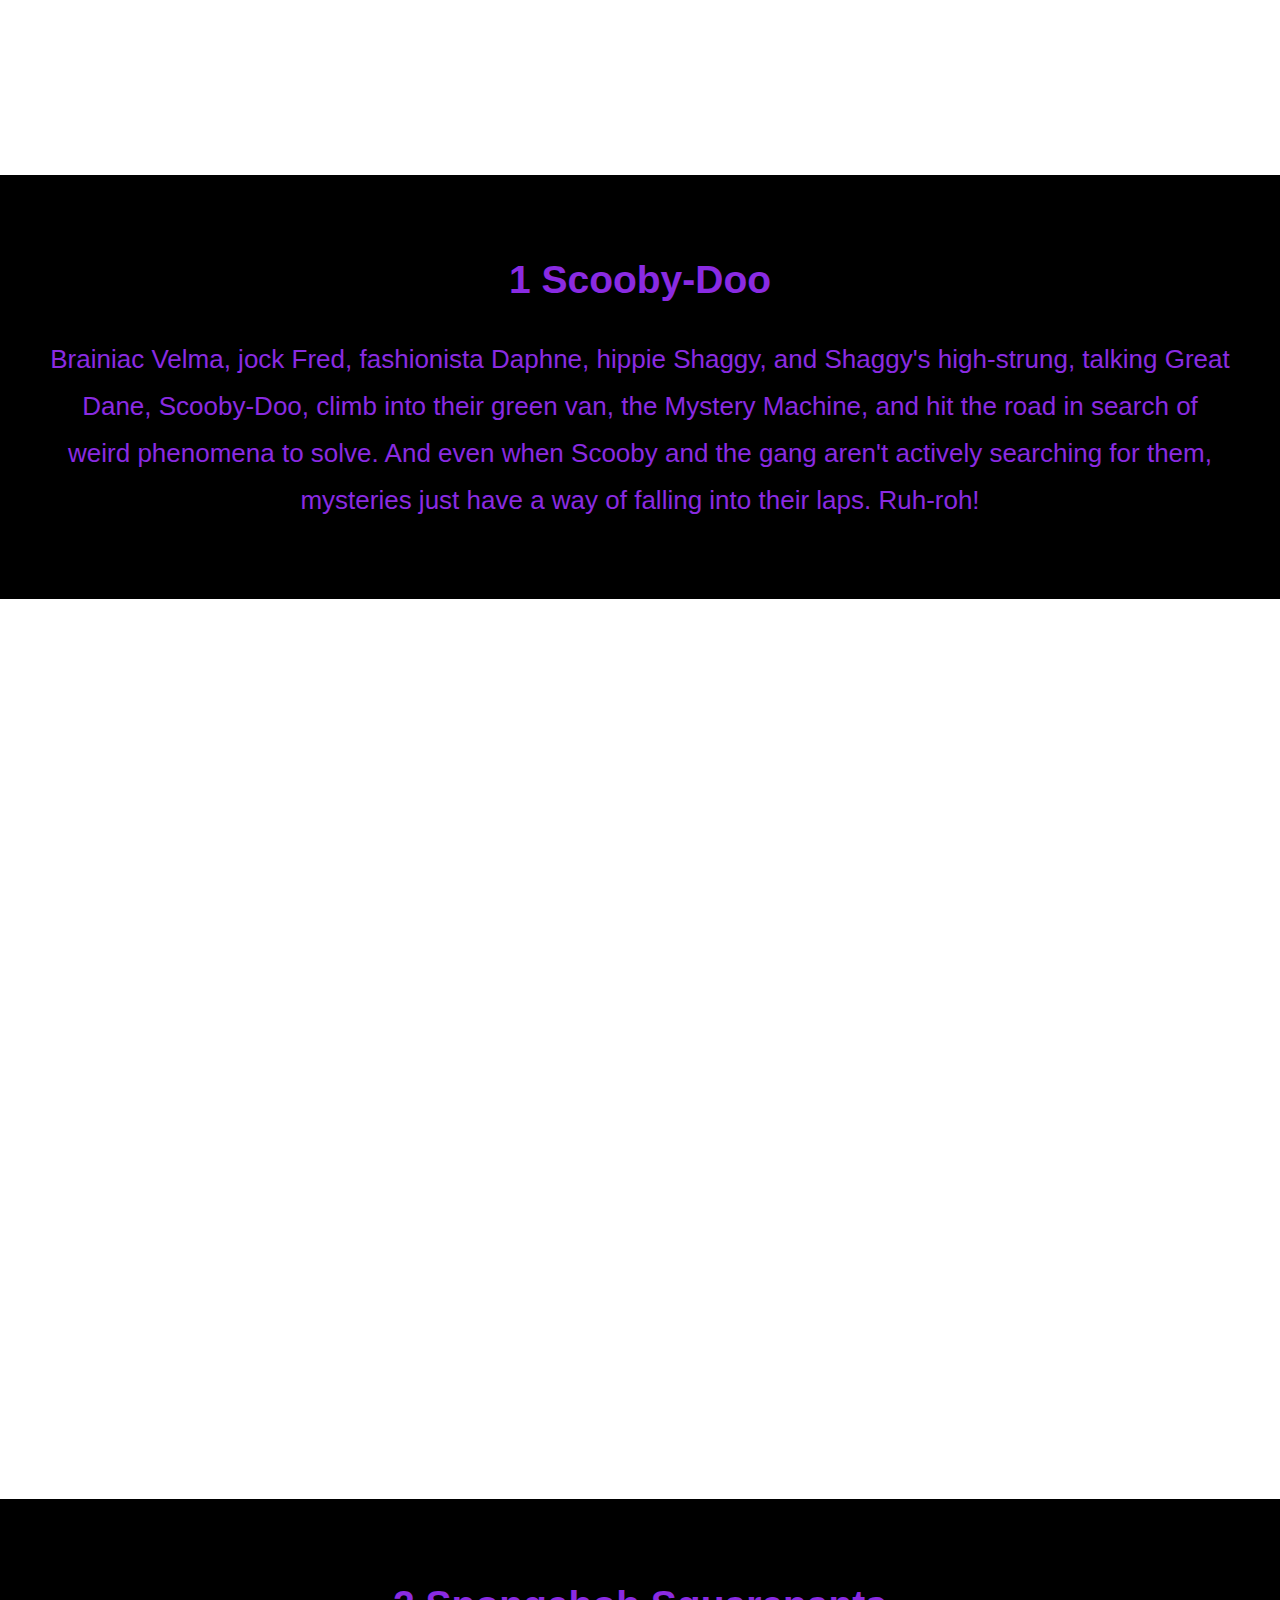
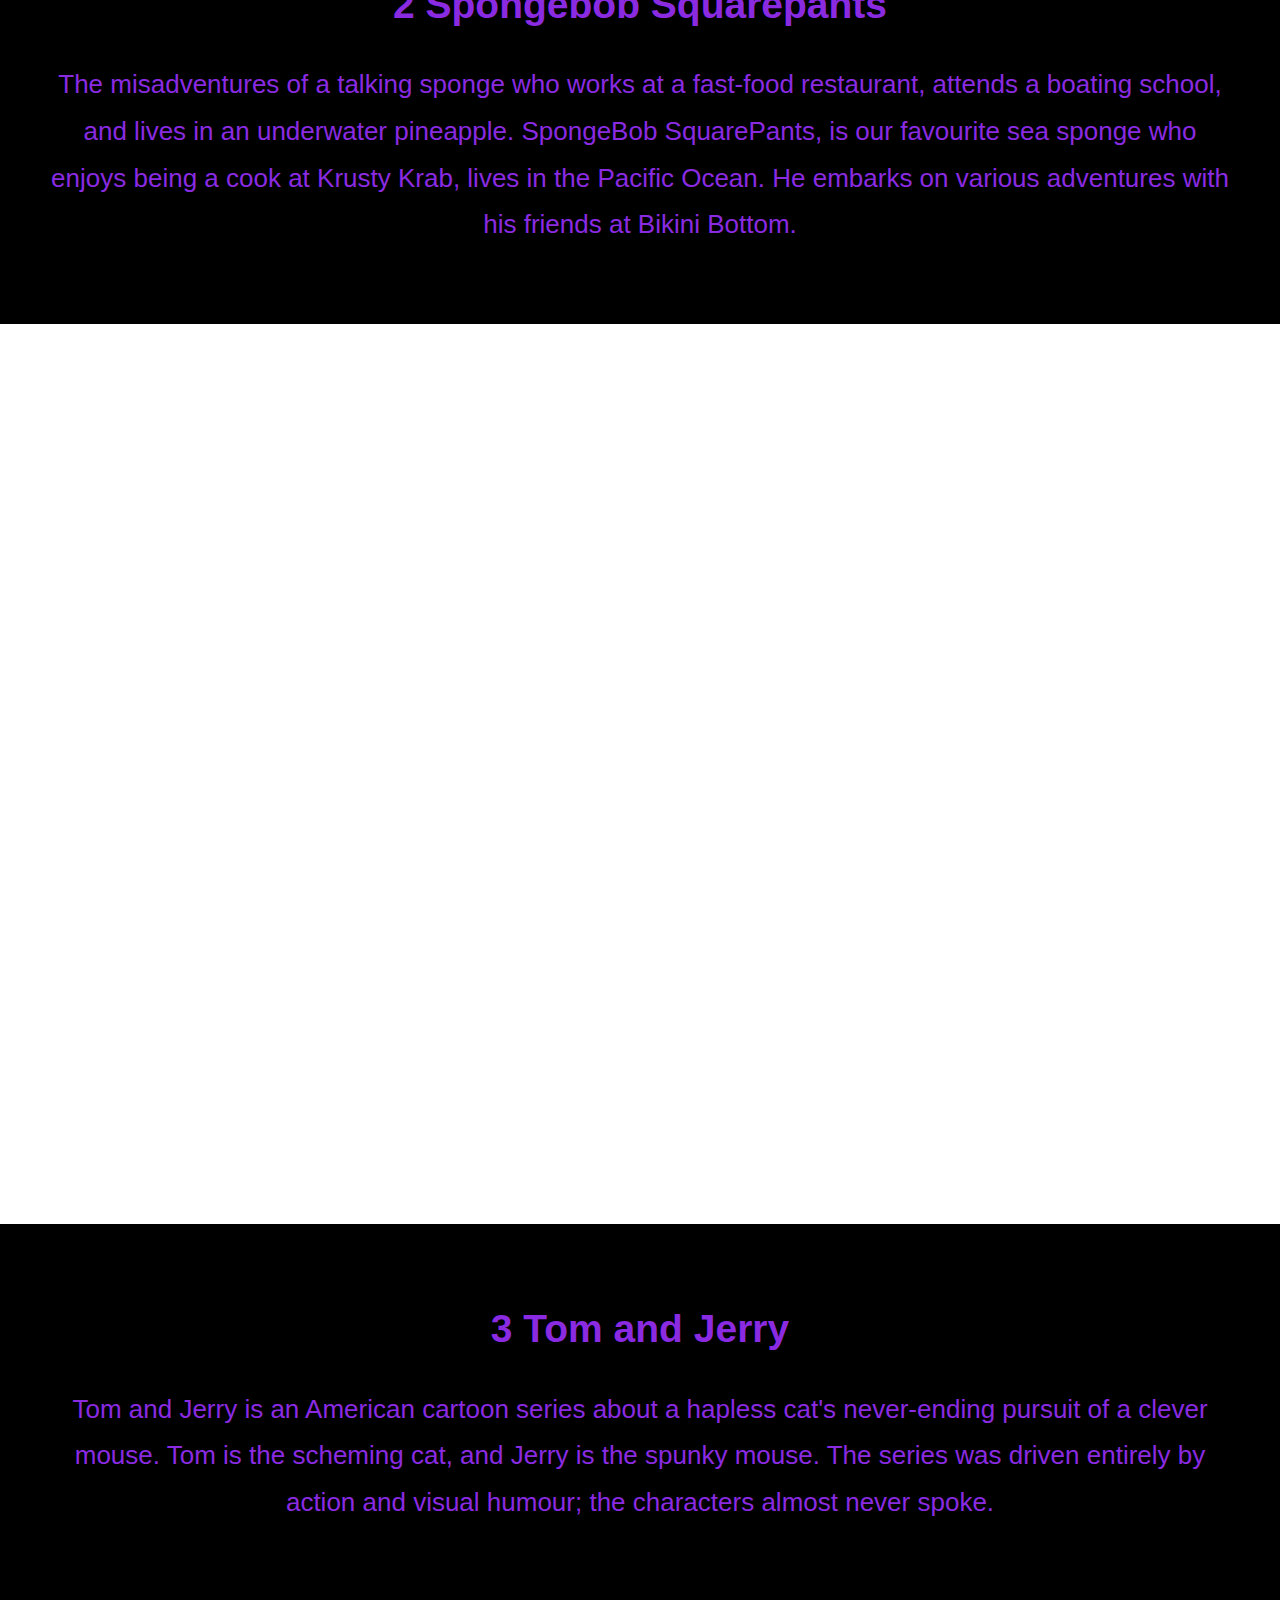
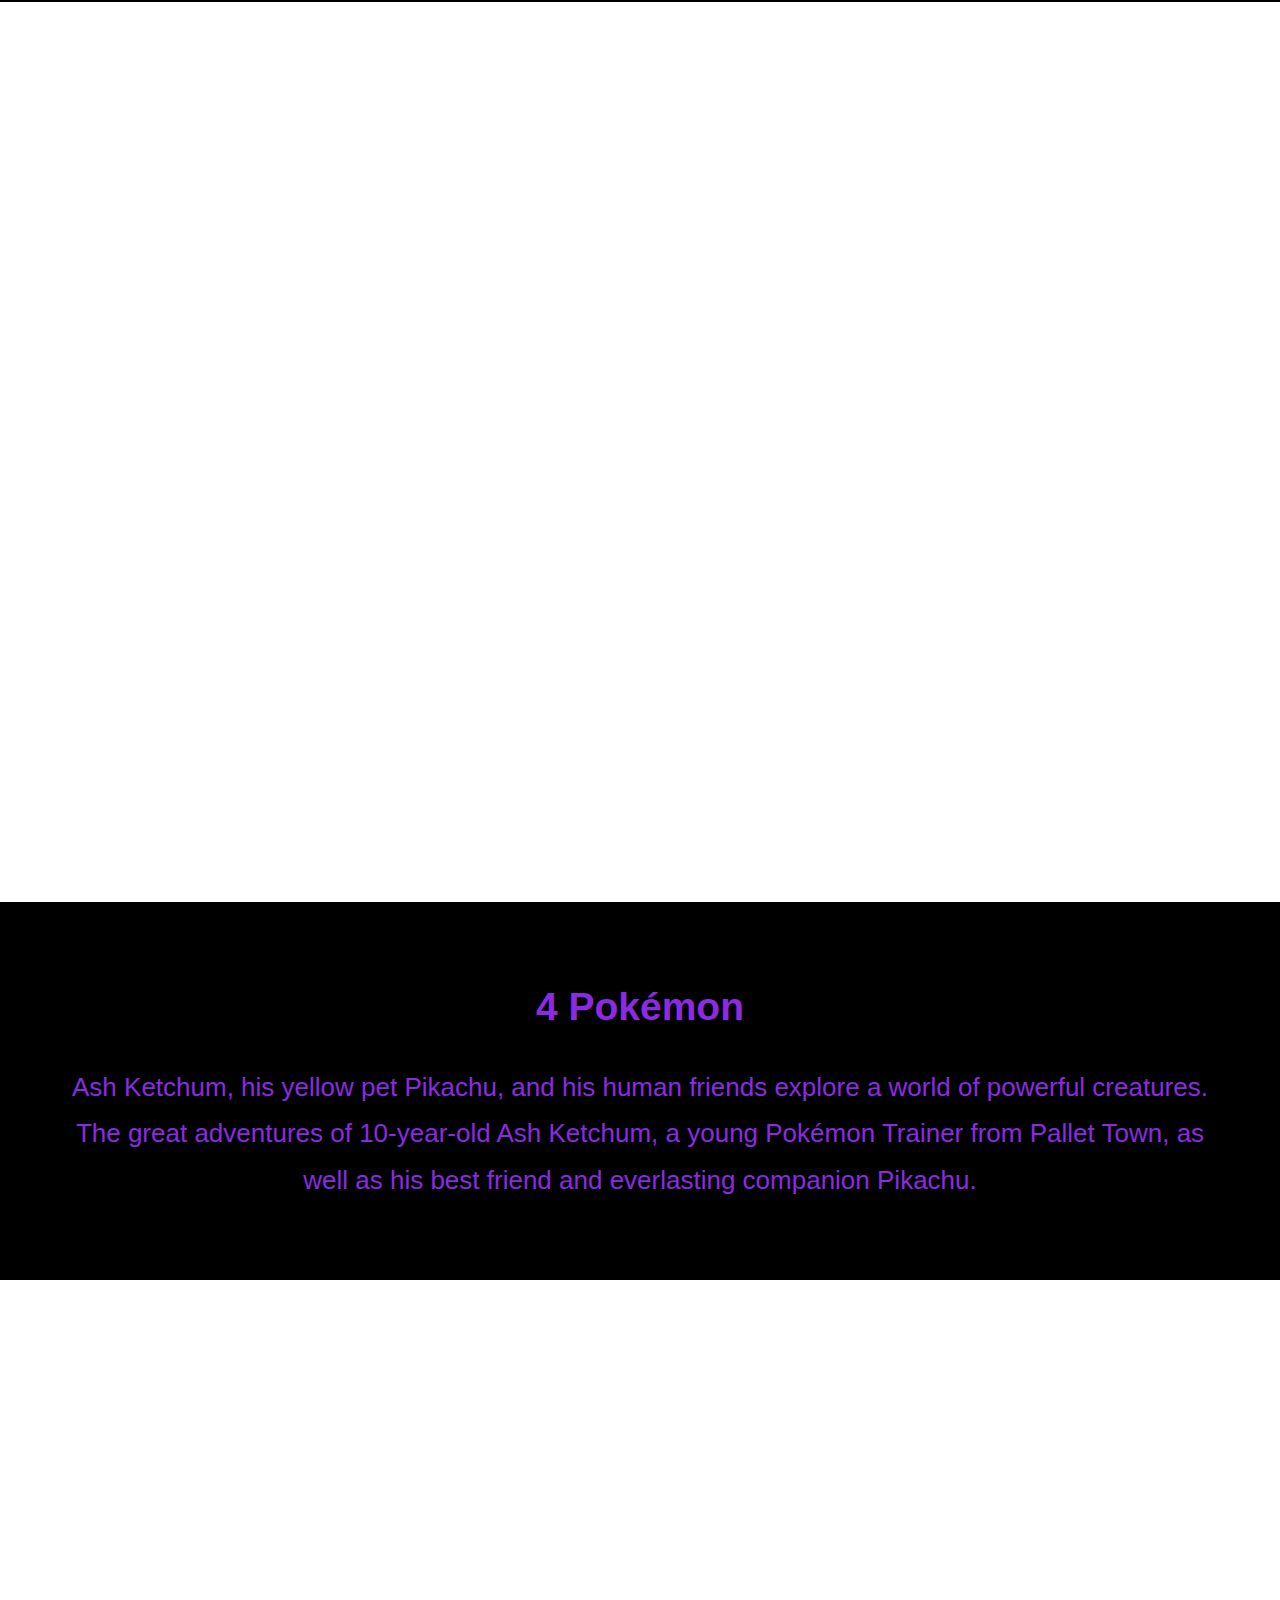
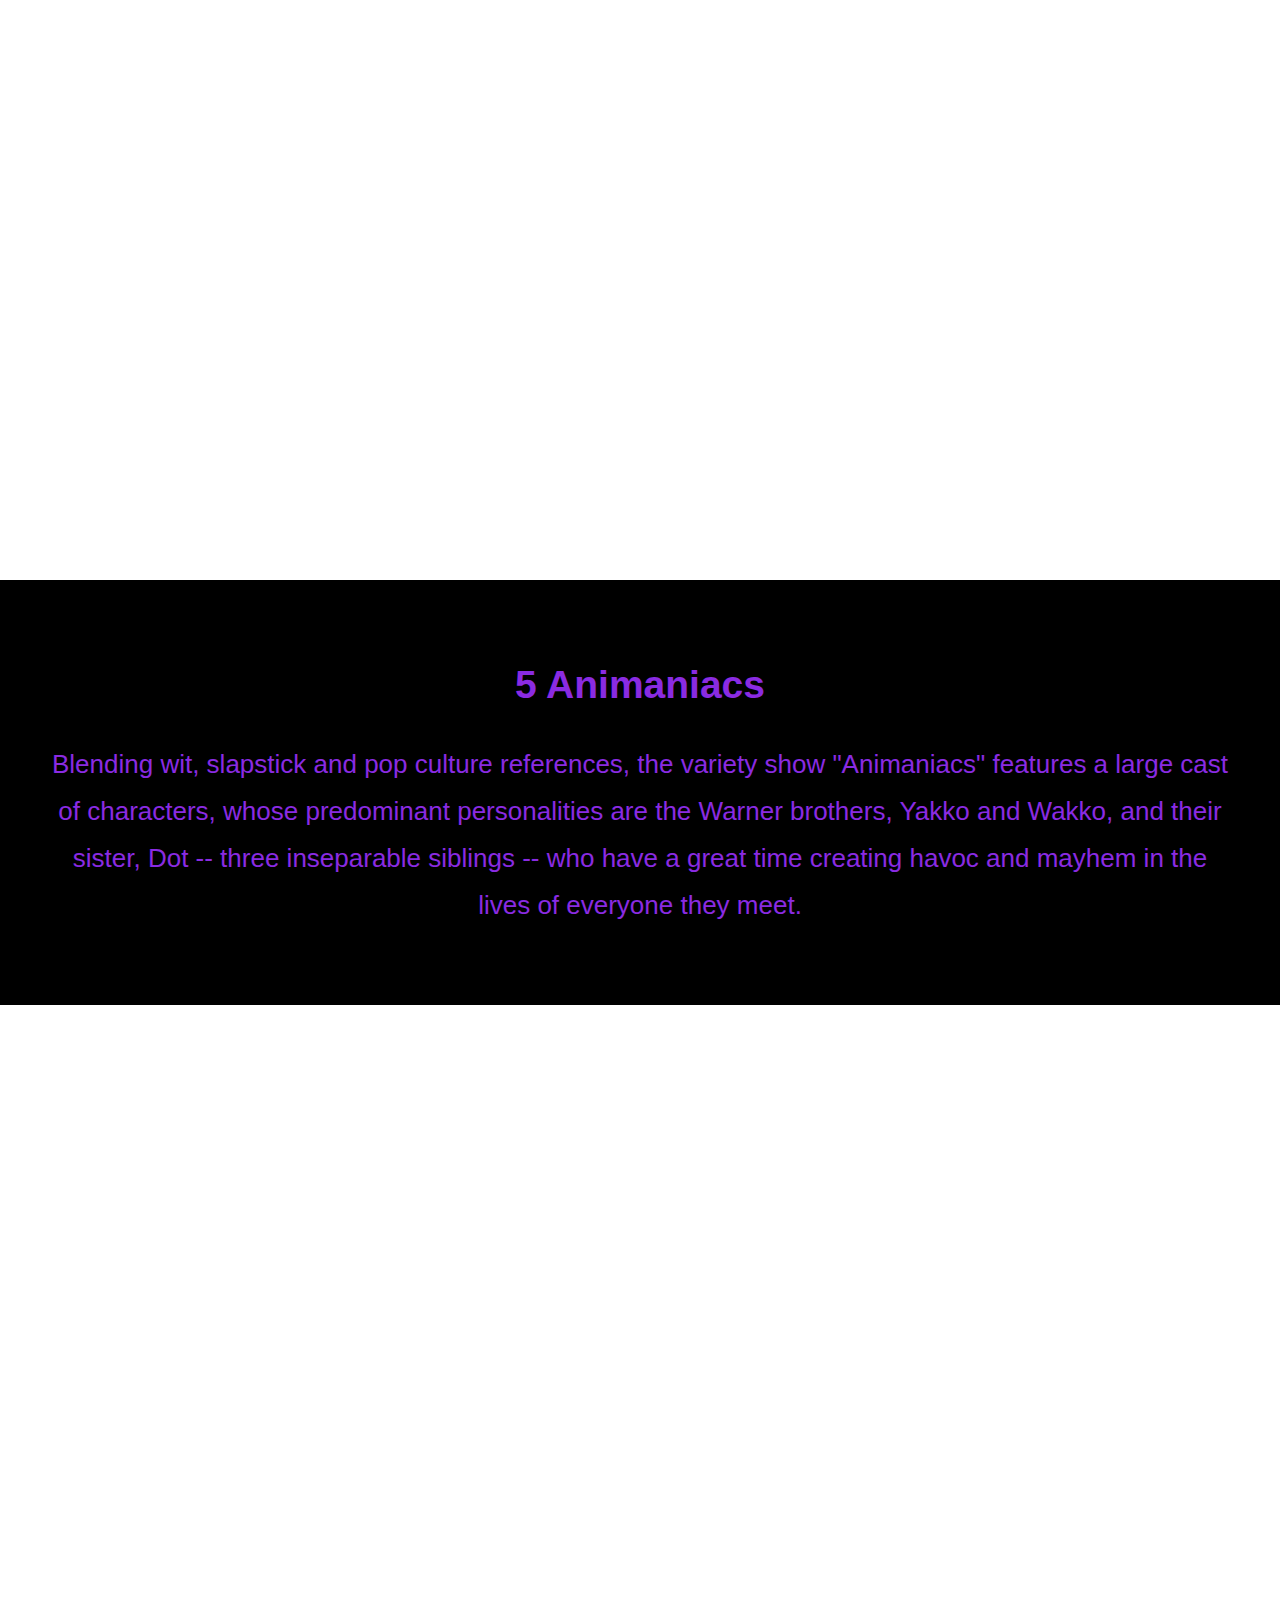
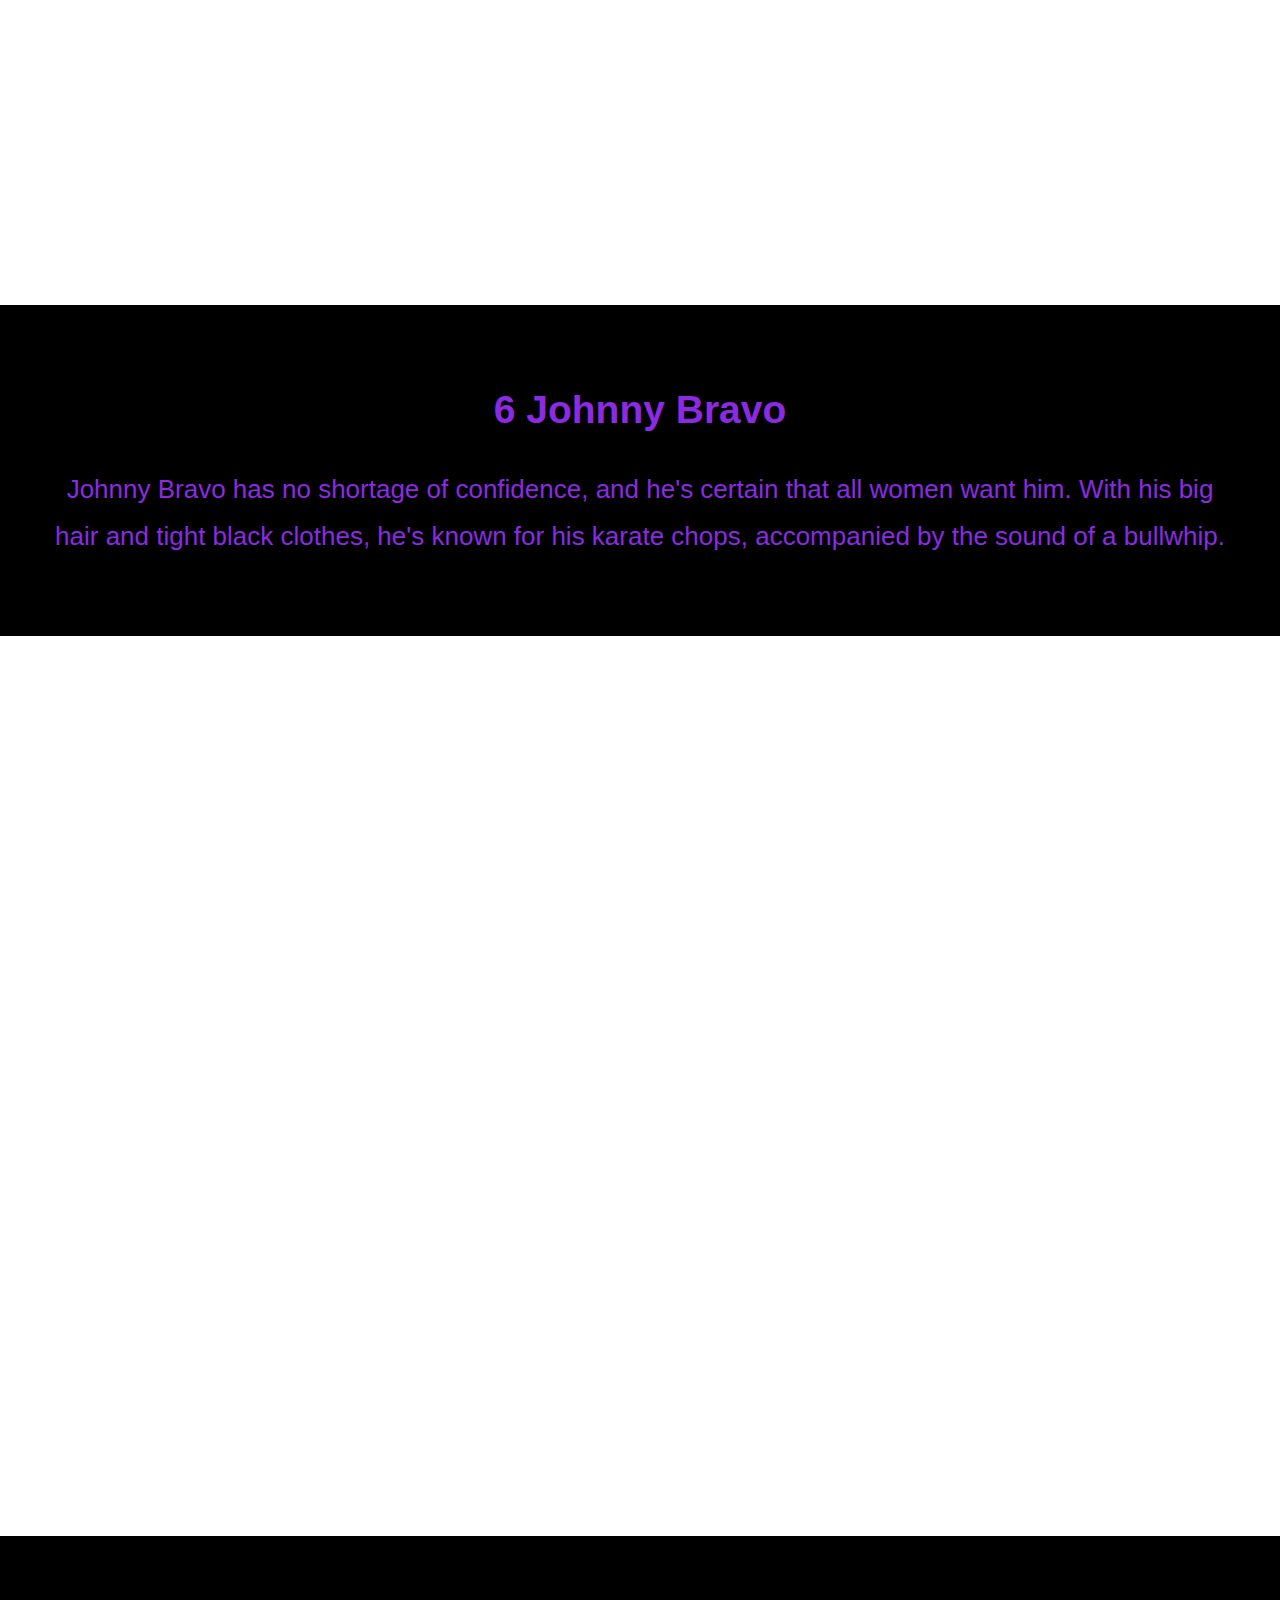
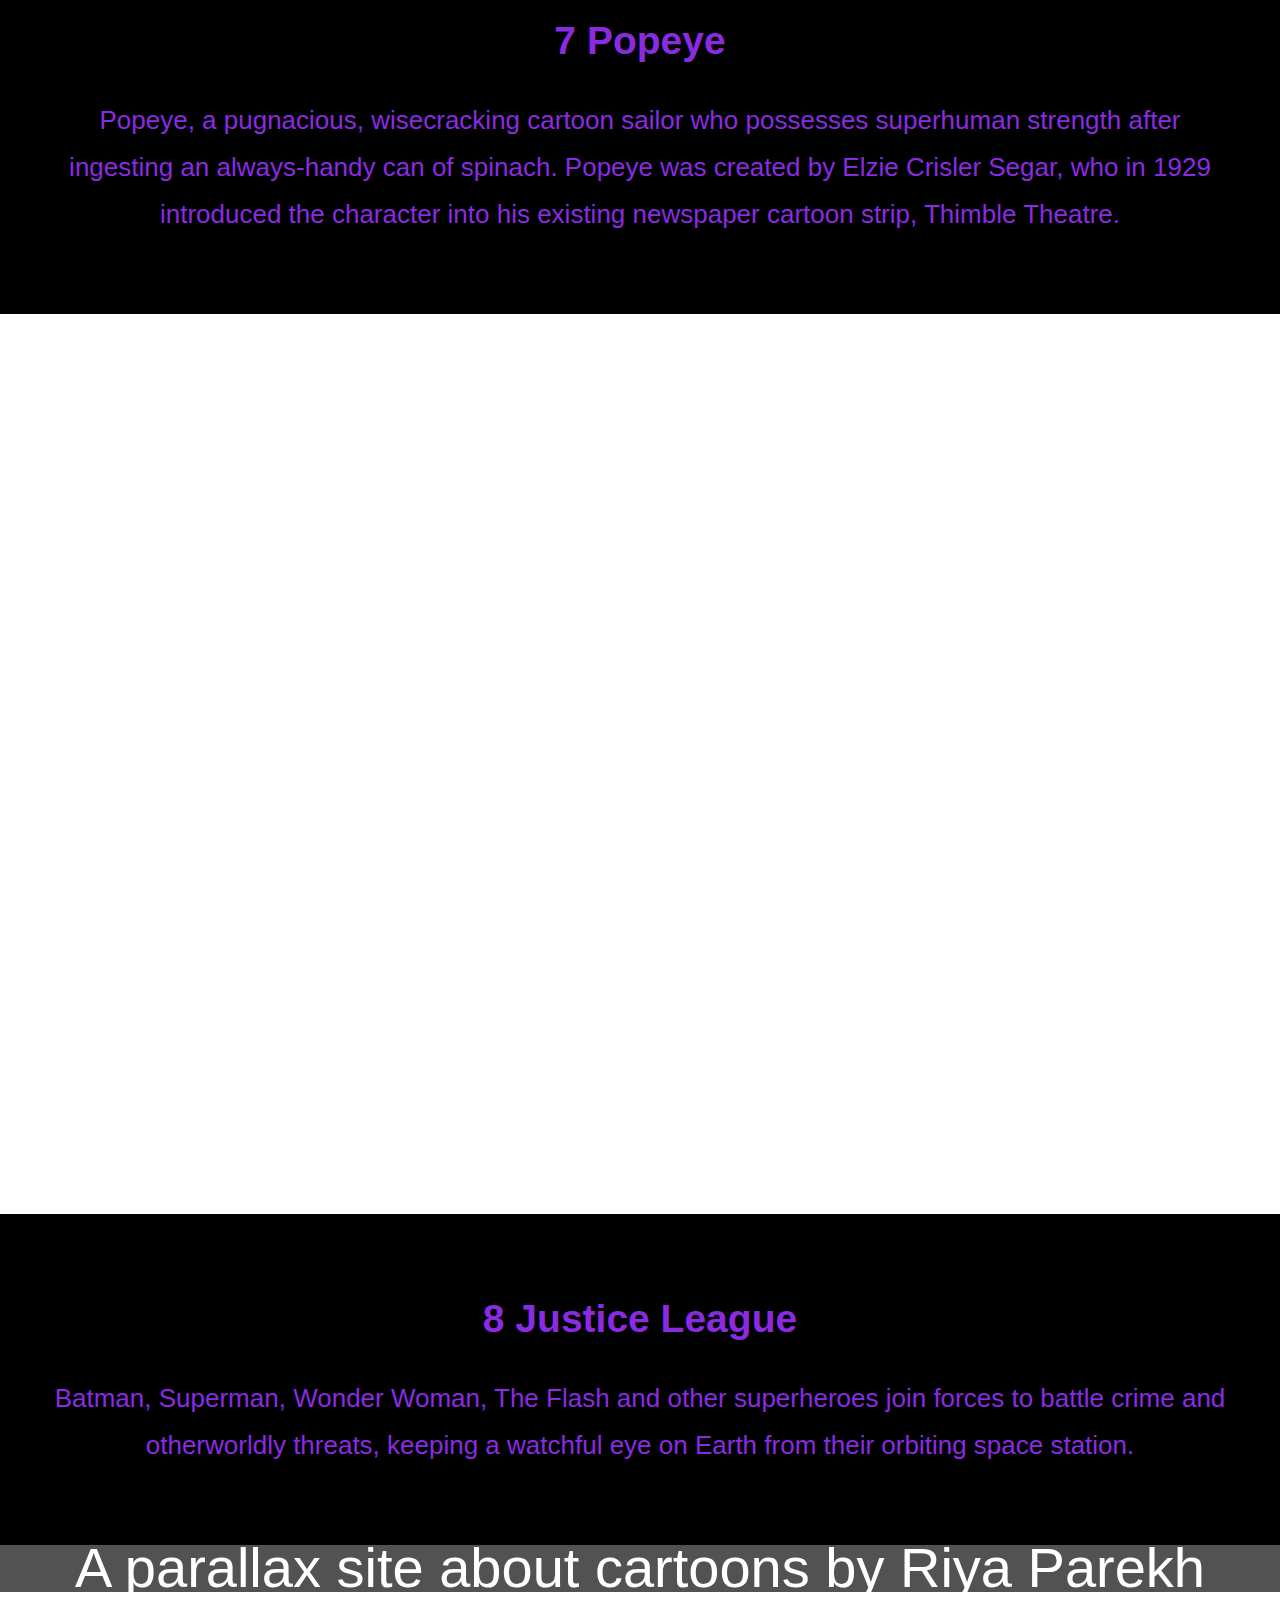
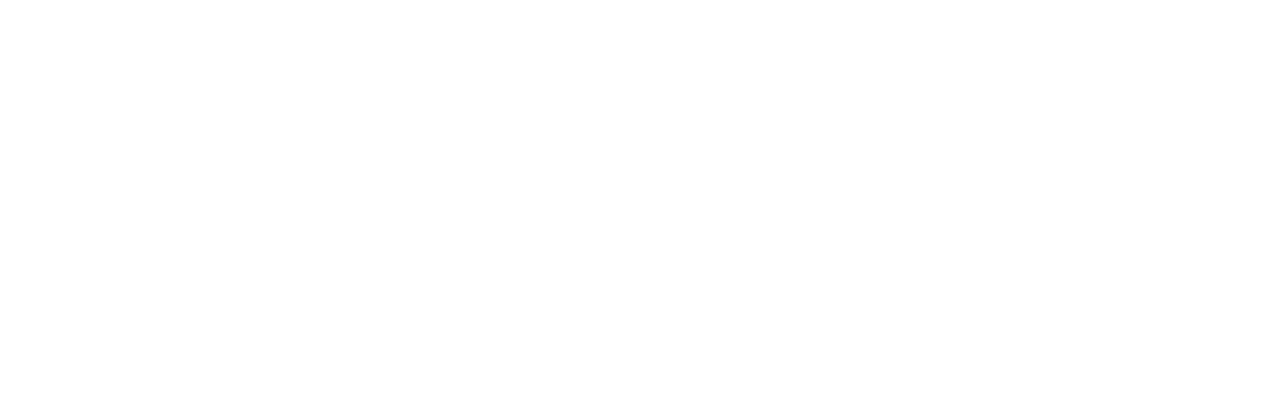
==== commit 0e8e1824: "hi" ====
--- a/index.html
+++ b/index.html
@@ -27,7 +27,6 @@
 
 <div class="pimg1">
     <div class="ptext">
- 
     </div>
  </div>
 
@@ -47,7 +46,7 @@
      <section class="S1">
         <h2>2 Spongebob Squarepants</h2>
         <p>
-         The misadventures of a talking sea sponge who works at a fast-food restaurant, attends a boating school, and lives in an underwater pineapple. SpongeBob SquarePants, is our favourite sea sponge who enjoys being a cook at Krusty Krab, lives in the Pacific Ocean. He embarks on various adventures with his friends at Bikini Bottom.        
+         The misadventures of a talking sponge who works at a fast-food restaurant, attends a boating school, and lives in an underwater pineapple. SpongeBob SquarePants, is our favourite sea sponge who enjoys being a cook at Krusty Krab, lives in the Pacific Ocean. He embarks on various adventures with his friends at Bikini Bottom.        
       </p>
         </section >
 
